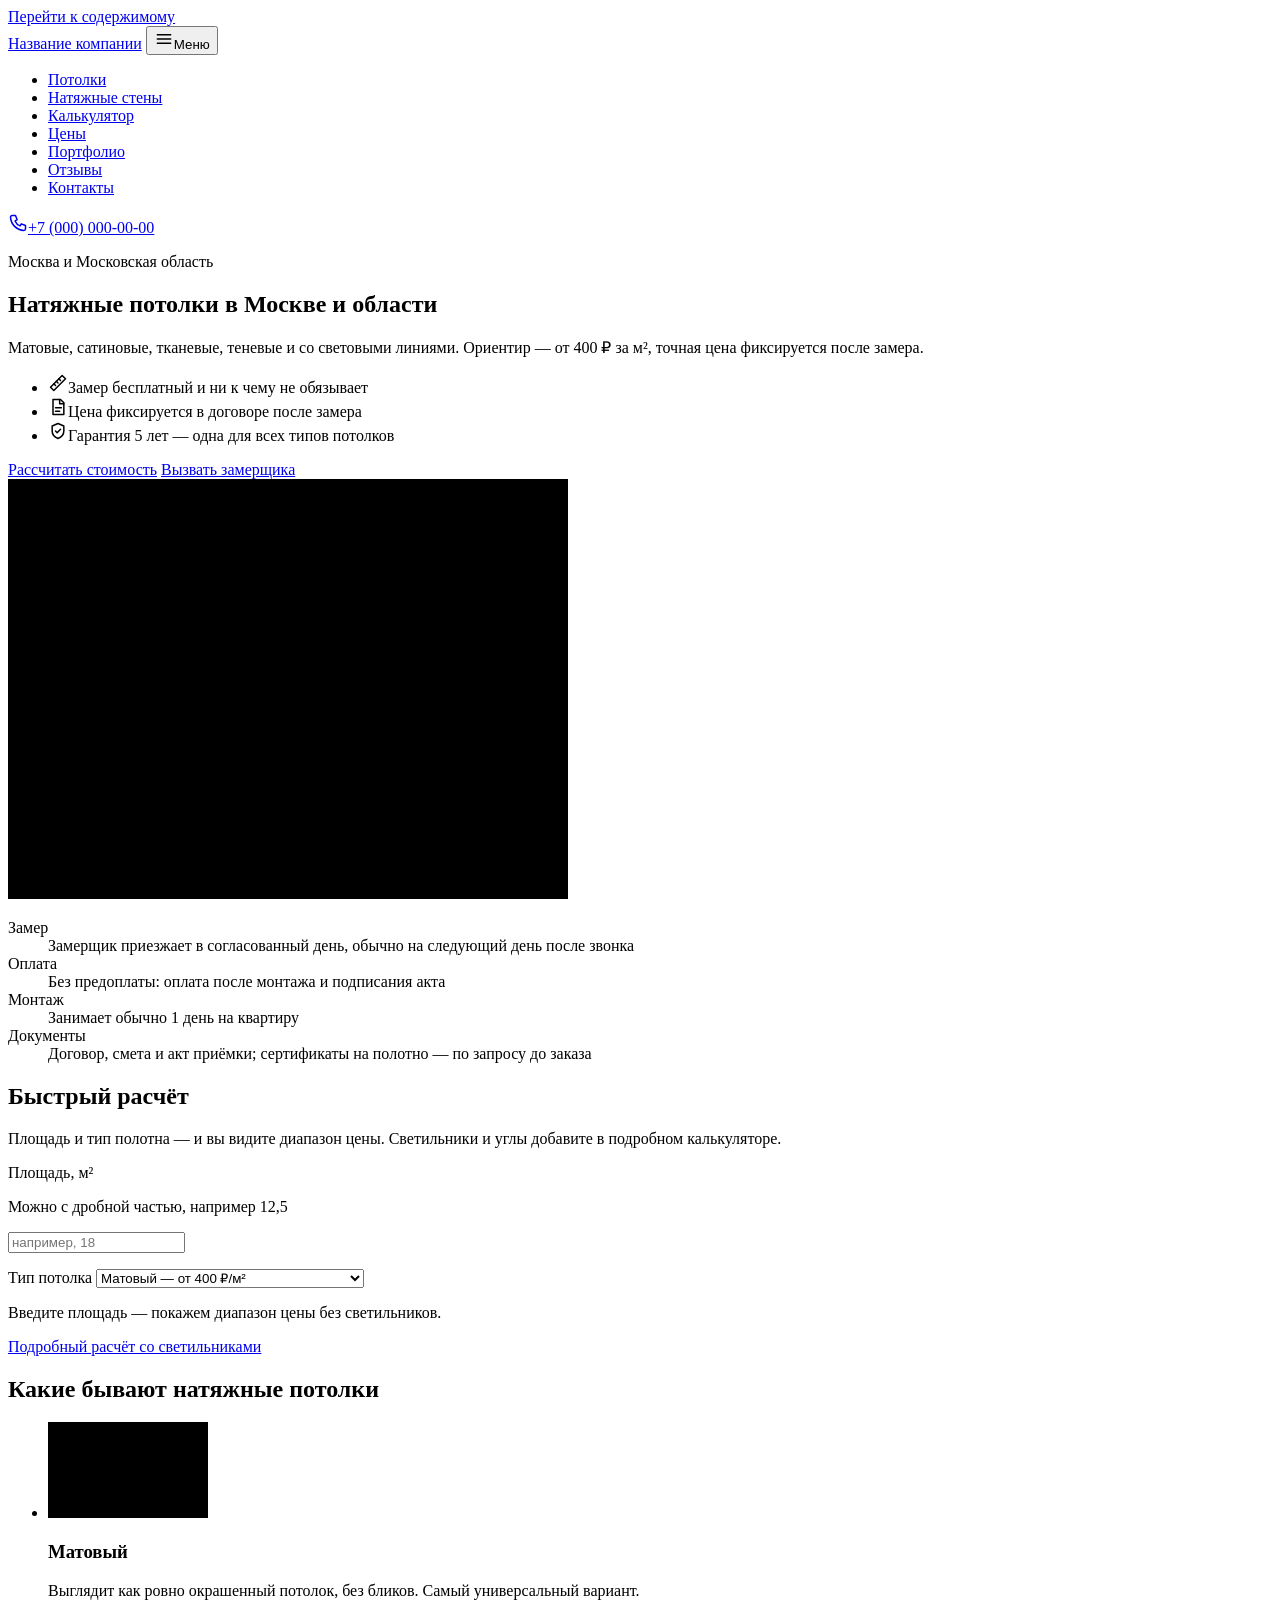
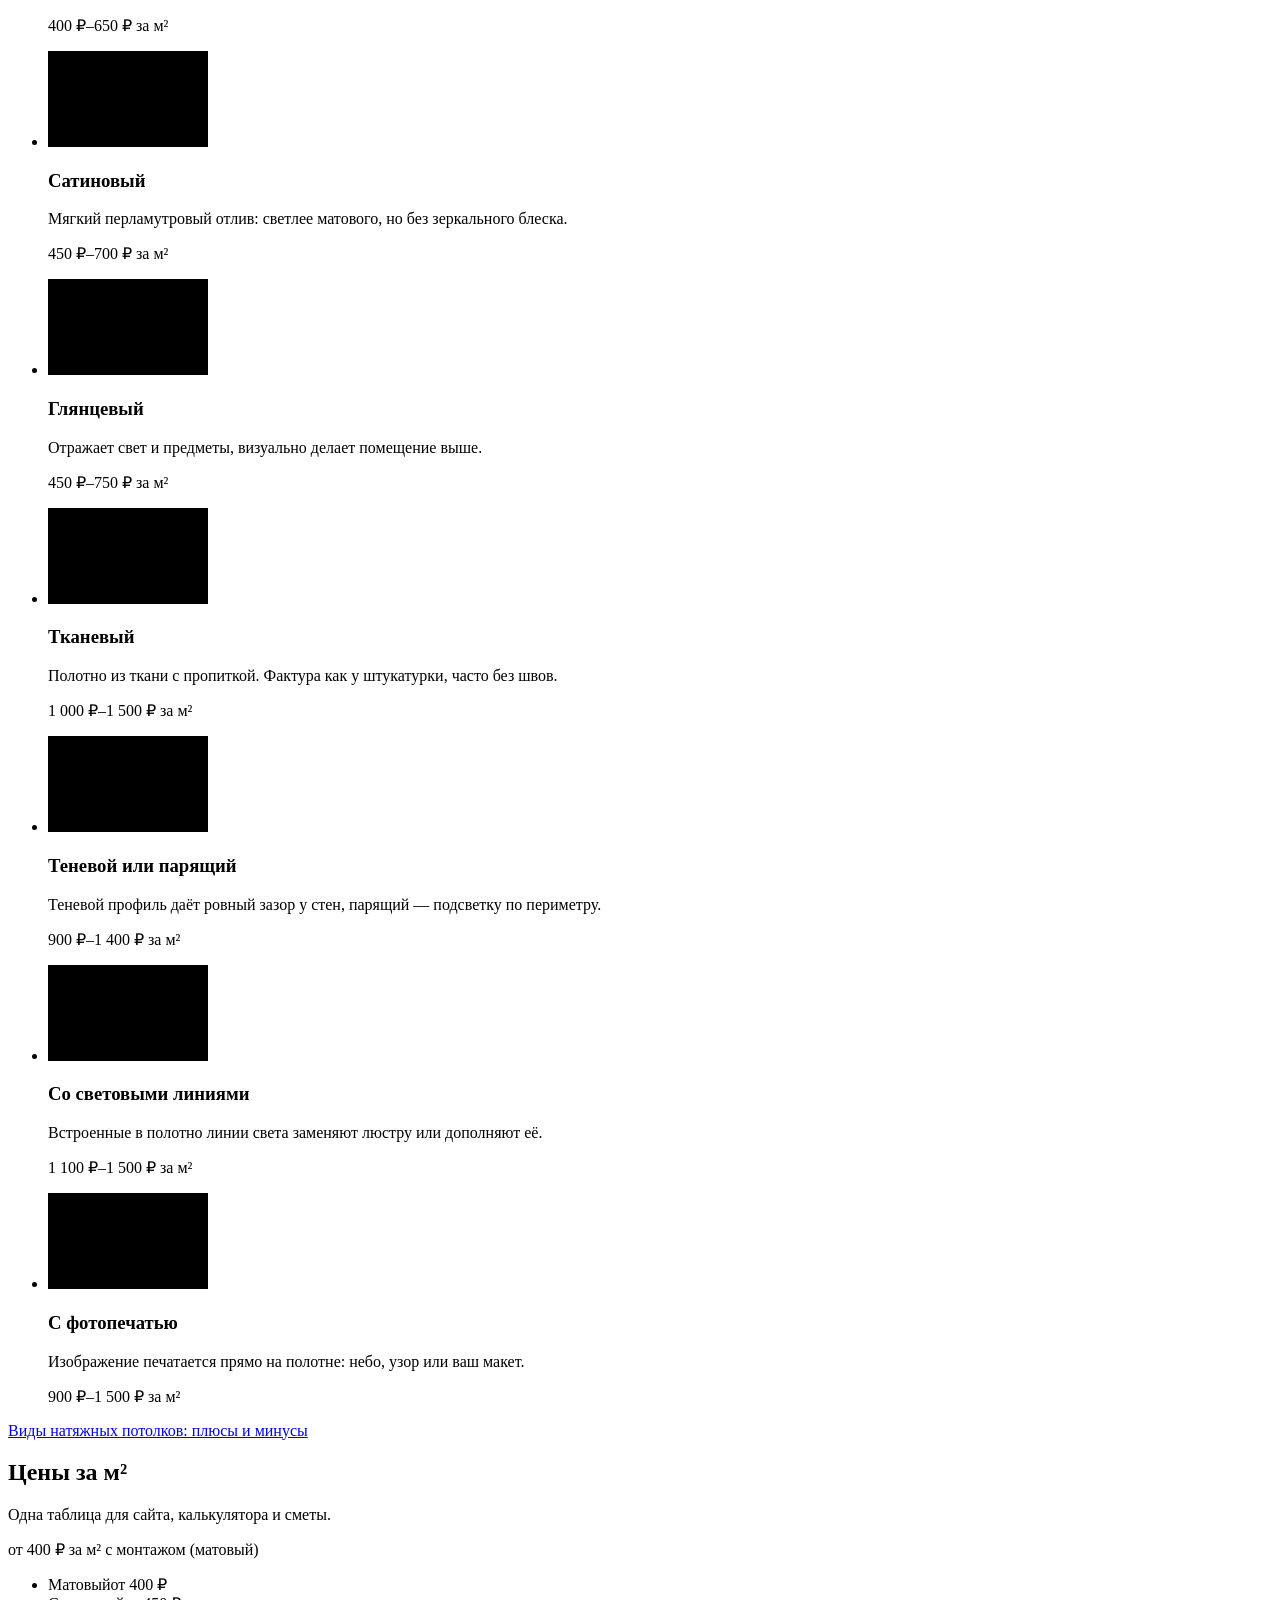
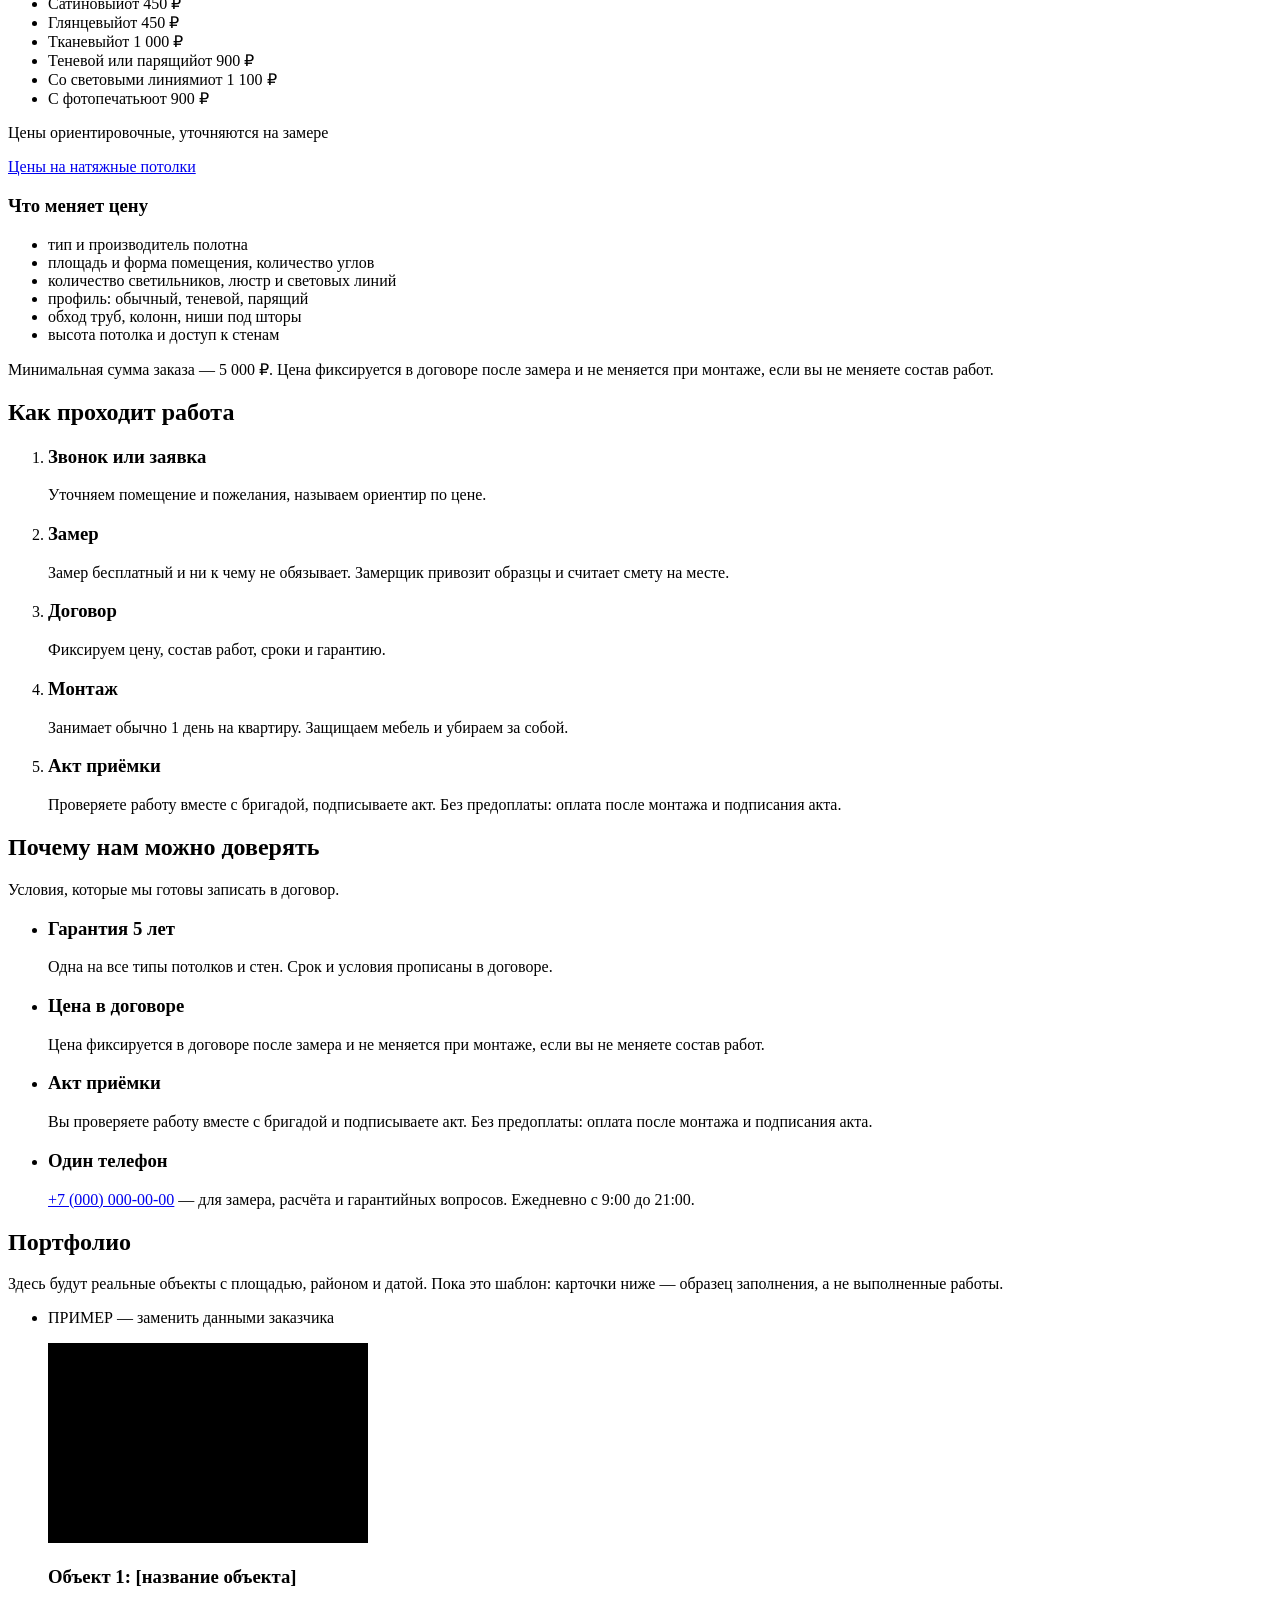
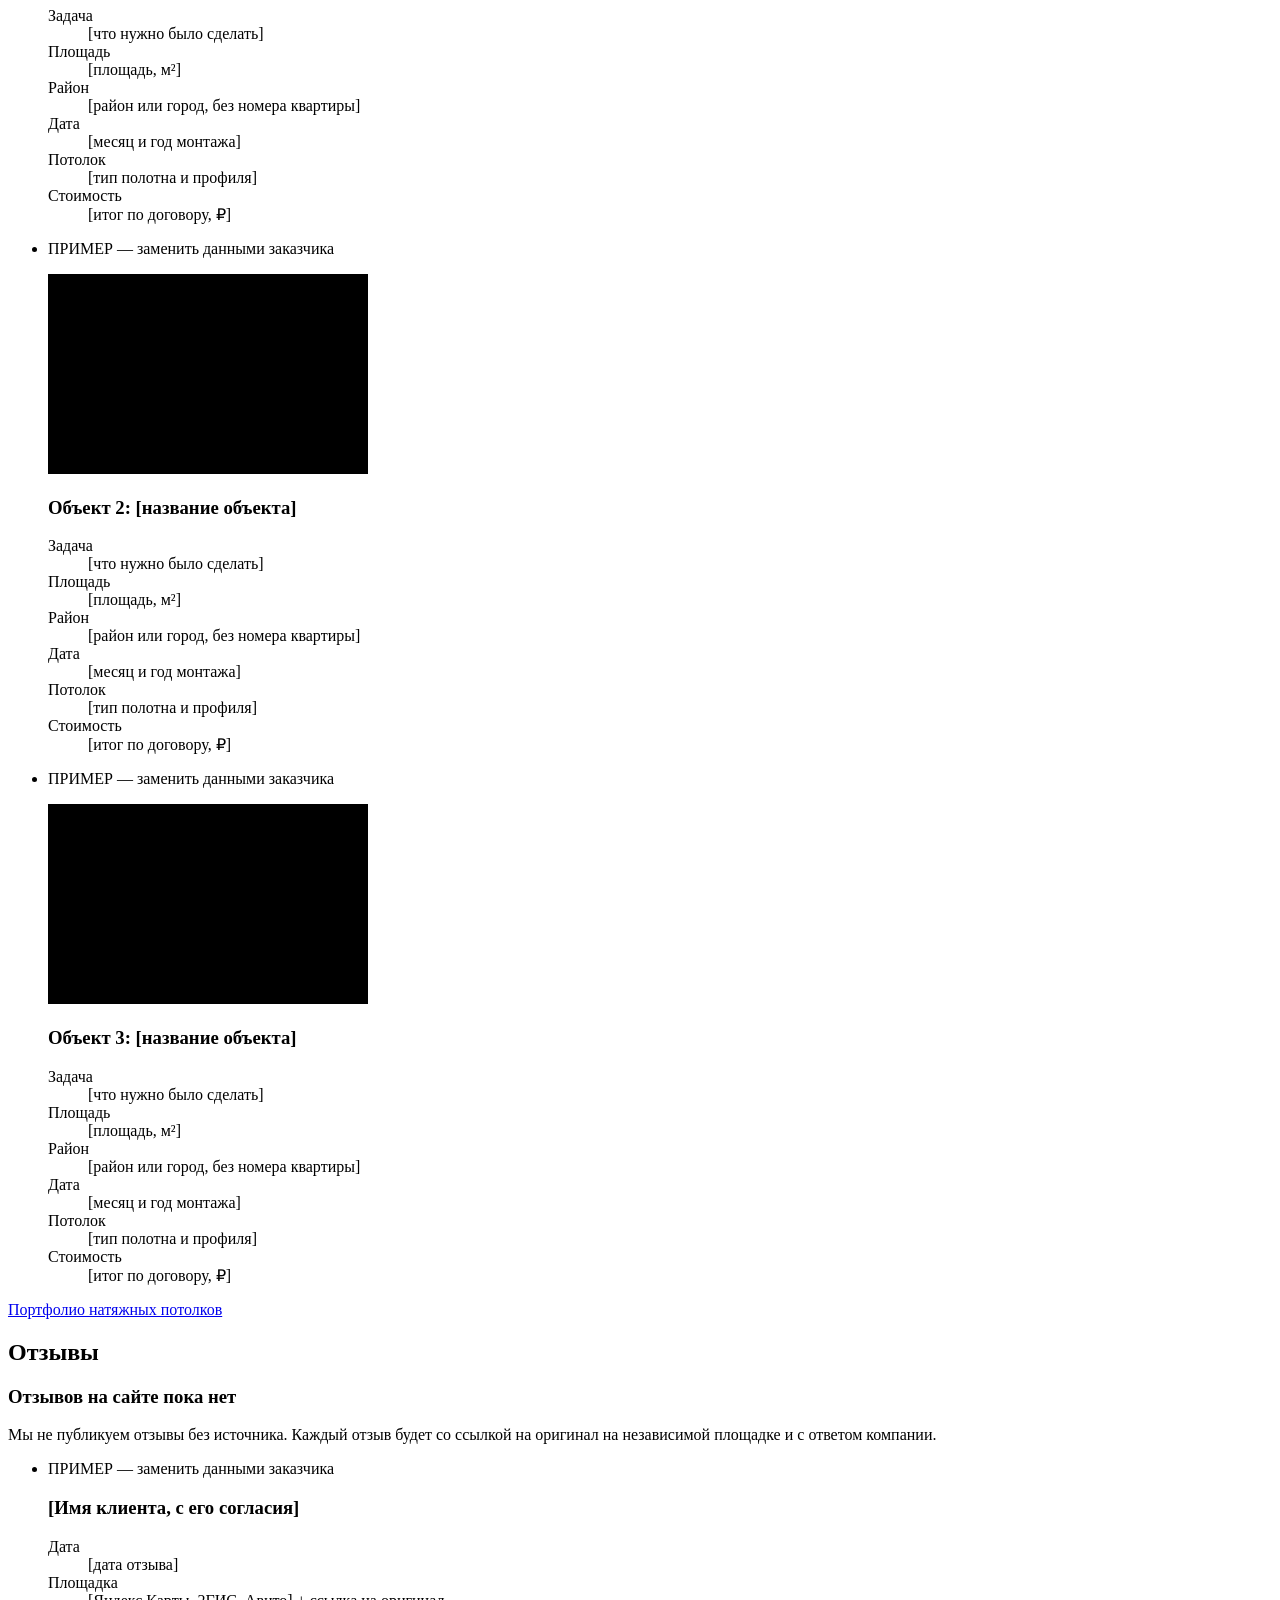
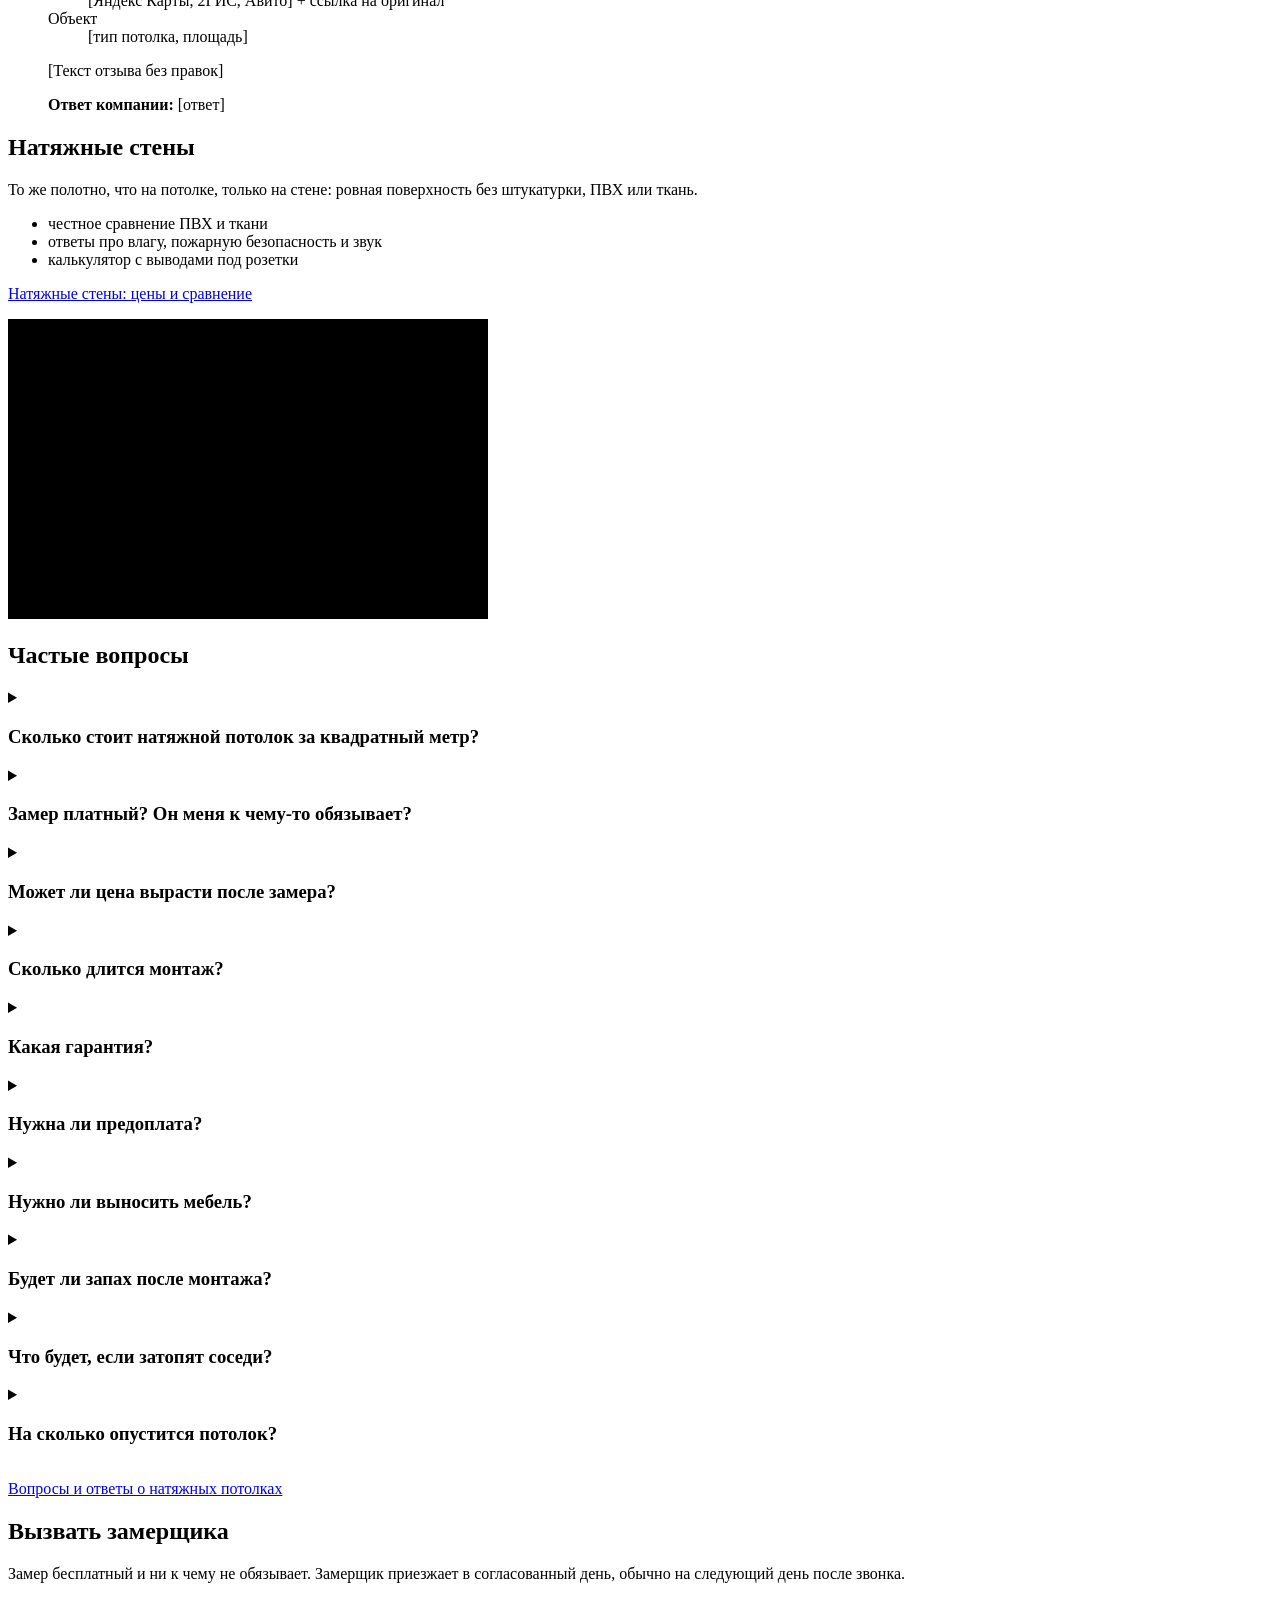
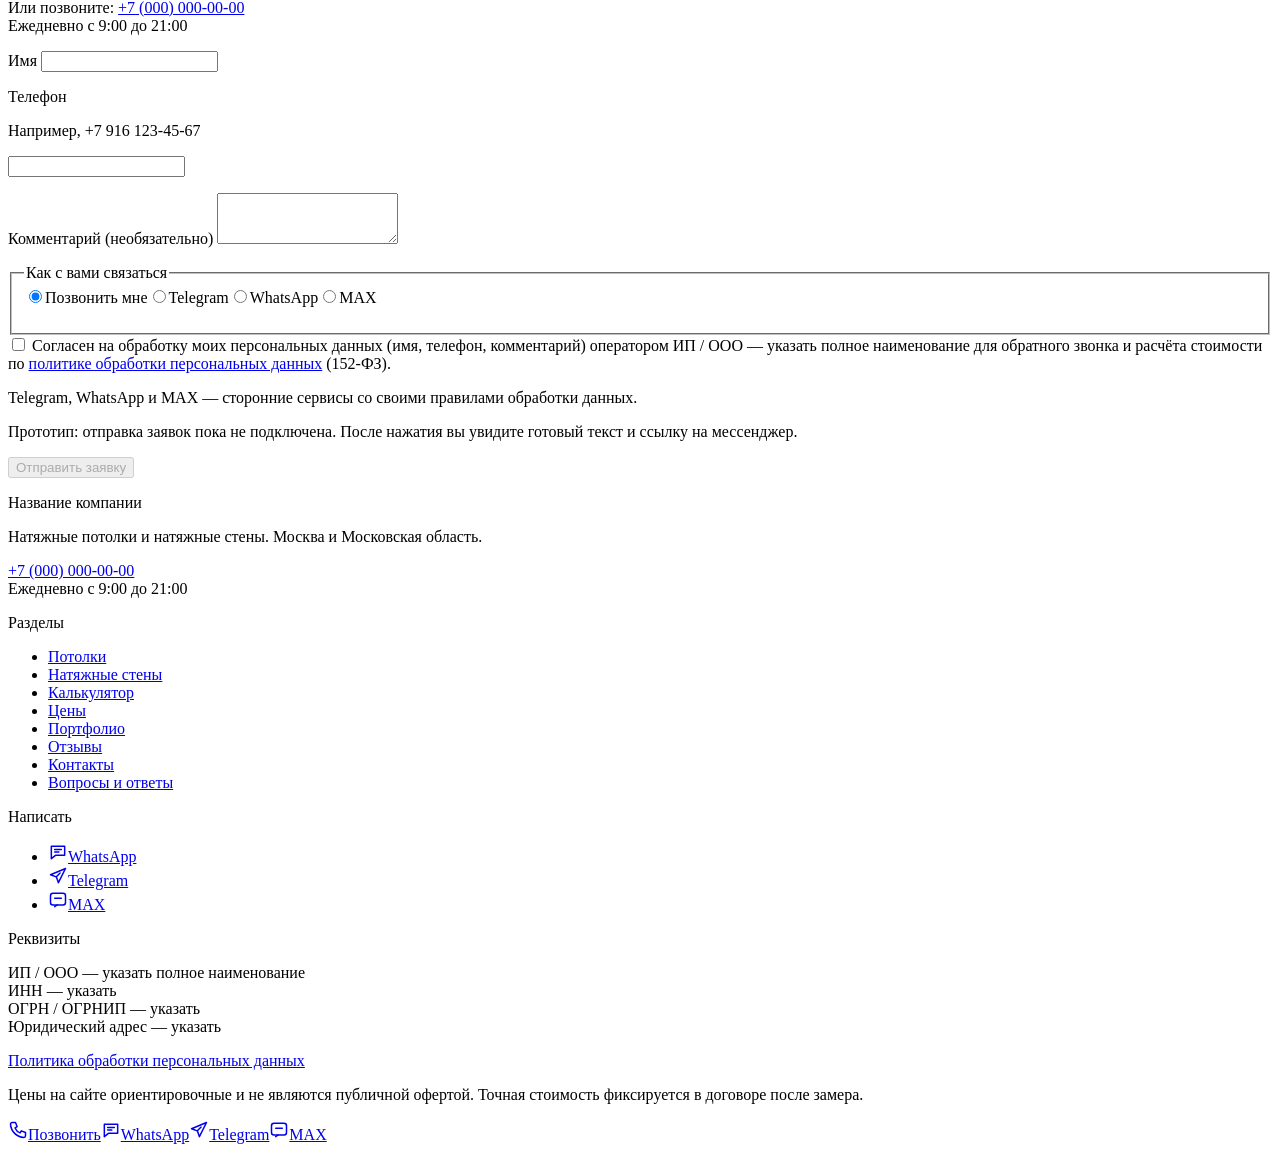
==== index.html @ 43602842 "deploy: prototype demo build (placeholders only, noindex)" ====
<!doctype html>
<html lang="ru">
<head>
<meta charset="utf-8">
<meta name="viewport" content="width=device-width, initial-scale=1">
<title>Натяжные потолки в Москве — цена за м² с установкой</title>
<meta name="description" content="Натяжные потолки с установкой в Москве и области: от 400 ₽ за м², гарантия 5 лет, цена фиксируется в договоре. Онлайн-калькулятор.">
<meta name="referrer" content="strict-origin-when-cross-origin">
<meta name="robots" content="noindex, nofollow">
<link rel="canonical" href="https://example.com/">
<meta property="og:type" content="website">
<meta property="og:locale" content="ru_RU">
<meta property="og:site_name" content="Название компании">
<meta property="og:title" content="Натяжные потолки в Москве — цена за м² с установкой">
<meta property="og:description" content="Натяжные потолки с установкой в Москве и области: от 400 ₽ за м², гарантия 5 лет, цена фиксируется в договоре. Онлайн-калькулятор.">
<meta property="og:url" content="https://example.com/">
<meta property="og:image" content="https://example.com/img/og-default.svg">
<meta property="og:image:width" content="1200">
<meta property="og:image:height" content="630">
<meta property="og:image:alt" content="Натяжные потолки: схема комнаты со световыми линиями">
<meta name="twitter:card" content="summary_large_image">
<meta name="theme-color" content="#F5F4F0" media="(prefers-color-scheme: light)">
<meta name="theme-color" content="#121416" media="(prefers-color-scheme: dark)">
<link rel="icon" href="/stretch-ceilings-demo/favicon.ico" sizes="32x32">
<link rel="icon" href="/stretch-ceilings-demo/favicon.svg" type="image/svg+xml">
<link rel="stylesheet" href="/stretch-ceilings-demo/css/styles.css">
<script src="/stretch-ceilings-demo/js/js-flag.js"></script>
<script type="module" src="/stretch-ceilings-demo/js/main.js"></script>
<script type="module" src="/stretch-ceilings-demo/js/calculator-ui.js"></script>
<script type="module" src="/stretch-ceilings-demo/js/lead-form.js"></script>

</head>
<body>
<a class="skip-link" href="#main">Перейти к содержимому</a>
<header class="site-header">
<div class="container header-row">
  <a class="logo" href="/stretch-ceilings-demo/"><span class="logo-mark" aria-hidden="true"></span><span>Название компании</span></a>
  <button class="menu-toggle" type="button" aria-expanded="false" aria-controls="site-nav"><svg class="icon" width="20" height="20" viewBox="0 0 24 24" fill="none" stroke="currentColor" stroke-width="1.8" stroke-linecap="round" stroke-linejoin="round" aria-hidden="true" focusable="false"><path d="M4 7h16M4 12h16M4 17h16"/></svg><span>Меню</span></button>
  <nav class="site-nav" id="site-nav" aria-label="Основное меню">
    <ul><li><a href="/stretch-ceilings-demo/potolki/">Потолки</a></li><li><a href="/stretch-ceilings-demo/steny/">Натяжные стены</a></li><li><a href="/stretch-ceilings-demo/kalkulyator/">Калькулятор</a></li><li><a href="/stretch-ceilings-demo/ceny/">Цены</a></li><li><a href="/stretch-ceilings-demo/portfolio/">Портфолио</a></li><li><a href="/stretch-ceilings-demo/otzyvy/">Отзывы</a></li><li><a href="/stretch-ceilings-demo/kontakty/">Контакты</a></li></ul>
  </nav>
  <a class="header-phone" href="tel:+70000000000"><svg class="icon" width="20" height="20" viewBox="0 0 24 24" fill="none" stroke="currentColor" stroke-width="1.8" stroke-linecap="round" stroke-linejoin="round" aria-hidden="true" focusable="false"><path d="M5 3h4l2 5-2.5 1.5a11 11 0 0 0 6 6L16 13l5 2v4a2 2 0 0 1-2 2A17 17 0 0 1 3 5a2 2 0 0 1 2-2z"/></svg><span>+7 (000) 000-00-00</span></a>
</div>
</header>
<main id="main" tabindex="-1">

<section class="hero" aria-labelledby="hero-title">
<div class="container hero-grid">
  <div class="hero-copy">
    <p class="eyebrow">Москва и Московская область</p>
    <h1 id="hero-title">Натяжные потолки в Москве и области</h1>
    <p class="hero-lead">Матовые, сатиновые, тканевые, теневые и со световыми линиями. Ориентир — от 400 ₽ за м², точная цена фиксируется после замера.</p>
    <ul class="promises"><li><svg class="icon" width="20" height="20" viewBox="0 0 24 24" fill="none" stroke="currentColor" stroke-width="1.8" stroke-linecap="round" stroke-linejoin="round" aria-hidden="true" focusable="false"><path d="M3 17 17 3l4 4L7 21z"/><path d="m7 13 2 2M10 10l2 2M13 7l2 2"/></svg><span>Замер бесплатный и ни к чему не обязывает</span></li><li><svg class="icon" width="20" height="20" viewBox="0 0 24 24" fill="none" stroke="currentColor" stroke-width="1.8" stroke-linecap="round" stroke-linejoin="round" aria-hidden="true" focusable="false"><path d="M6 3h9l4 4v14H6z"/><path d="M14 3v5h5M9 13h7M9 17h5"/></svg><span>Цена фиксируется в договоре после замера</span></li><li><svg class="icon" width="20" height="20" viewBox="0 0 24 24" fill="none" stroke="currentColor" stroke-width="1.8" stroke-linecap="round" stroke-linejoin="round" aria-hidden="true" focusable="false"><path d="M12 3 5 6v6c0 4.5 3 7.5 7 9 4-1.5 7-4.5 7-9V6z"/><path d="m9 12 2 2 4-4"/></svg><span>Гарантия 5 лет — одна для всех типов потолков</span></li></ul>
    <div class="hero-actions">
      <a class="btn btn-primary" href="/stretch-ceilings-demo/kalkulyator/">Рассчитать стоимость</a>
      <a class="btn btn-secondary" href="#zayavka">Вызвать замерщика</a>
    </div>
  </div>
  <div class="hero-art"><svg class="hero-visual" width="560" height="420" viewBox="0 0 560 420" role="img" aria-label="Схема комнаты с натяжным потолком, световыми линиями и теневым зазором у стен">
<defs>
  <linearGradient id="hv-ceiling" x1="0" y1="0" x2="0" y2="1"><stop offset="0" class="st-ceiling-a"/><stop offset="1" class="st-ceiling-b"/></linearGradient>
  <linearGradient id="hv-wall" x1="0" y1="0" x2="0" y2="1"><stop offset="0" class="st-wall-a"/><stop offset="1" class="st-wall-b"/></linearGradient>
  <radialGradient id="hv-pool" cx=".5" cy="0" r="1"><stop offset="0" class="st-glow-55"/><stop offset="1" class="st-glow-0"/></radialGradient>
  <filter id="hv-blur" x="-20%" y="-200%" width="140%" height="500%"><feGaussianBlur stdDeviation="5"/></filter>
</defs>
<rect width="560" height="420" class="f-wall-b"/>
<polygon points="0,0 120,120 120,330 0,420" fill="url(#hv-wall)" opacity=".85"/>
<polygon points="560,0 440,120 440,330 560,420" fill="url(#hv-wall)" opacity=".85"/>
<rect x="120" y="120" width="320" height="210" fill="url(#hv-wall)"/>
<polygon points="0,420 120,330 440,330 560,420" class="f-floor"/>
<polygon points="0,0 560,0 440,120 120,120" fill="url(#hv-ceiling)"/>
<polygon points="120,120 440,120 440,330 120,330" fill="url(#hv-pool)"/>
<polyline points="0,6 114,123 446,123 560,6" fill="none" class="s-gap" stroke-width="3"/>
<g class="hv-lines">
  <line x1="64" y1="34" x2="496" y2="34" class="s-glow" stroke-width="14" filter="url(#hv-blur)"/>
  <line x1="64" y1="34" x2="496" y2="34" class="s-line" stroke-width="3.5" stroke-linecap="round"/>
  <line x1="98" y1="72" x2="462" y2="72" class="s-glow" stroke-width="12" filter="url(#hv-blur)"/>
  <line x1="98" y1="72" x2="462" y2="72" class="s-line" stroke-width="3" stroke-linecap="round"/>
</g>
<g class="f-line">
  <ellipse cx="200" cy="100" rx="6" ry="2.2"/><ellipse cx="280" cy="100" rx="6" ry="2.2"/><ellipse cx="360" cy="100" rx="6" ry="2.2"/>
</g>
<line x1="120" y1="330" x2="440" y2="330" class="s-gap" stroke-width="1" opacity=".4"/>
</svg></div>
</div>
</section>
<section class="trust" aria-label="Условия работы"><div class="container"><dl class="trust-list"><div><dt>Замер</dt><dd>Замерщик приезжает в согласованный день, обычно на следующий день после звонка</dd></div><div><dt>Оплата</dt><dd>Без предоплаты: оплата после монтажа и подписания акта</dd></div><div><dt>Монтаж</dt><dd>Занимает обычно 1 день на квартиру</dd></div><div><dt>Документы</dt><dd>Договор, смета и акт приёмки; сертификаты на полотно — по запросу до заказа</dd></div></dl></div></section>
<section class="section" aria-labelledby="teaser-title">
<div class="container split">
  <div><div class="section-head"><span class="light-line" aria-hidden="true"></span><h2 id="teaser-title">Быстрый расчёт</h2><p class="section-lead">Площадь и тип полотна — и вы видите диапазон цены. Светильники и углы добавите в подробном калькуляторе.</p></div></div>
  <form class="calc calc-teaser" id="calc-teaser" data-calc="teaser" novalidate aria-label="Быстрый расчёт потолка">
<div class="calc-inputs">
<div class="field" data-field="area"><label for="ct-area">Площадь, м²</label><p class="hint" id="ct-area-hint">Можно с дробной частью, например 12,5</p>
<input id="ct-area" name="area" aria-describedby="ct-area-hint ct-area-error" type="text" inputmode="decimal" autocomplete="off" required placeholder="например, 18">
<p class="field-error" id="ct-area-error" data-error-for="ct-area"></p></div>
<div class="field" data-field="typeId"><label for="ct-type">Тип потолка</label>
<select id="ct-type" name="typeId" aria-describedby="ct-type-error"><option value="matte" selected>Матовый — от 400 ₽/м²</option><option value="satin">Сатиновый — от 450 ₽/м²</option><option value="glossy">Глянцевый — от 450 ₽/м²</option><option value="fabric">Тканевый — от 1 000 ₽/м²</option><option value="shadow">Теневой или парящий — от 900 ₽/м²</option><option value="light-lines">Со световыми линиями — от 1 100 ₽/м²</option><option value="photo">С фотопечатью — от 900 ₽/м²</option></select>
<p class="field-error" id="ct-type-error" data-error-for="ct-type"></p></div>
</div>
<div class="calc-result" id="ct-result">
<p class="calc-empty">Введите площадь — покажем диапазон цены без светильников.</p></div>

<p class="visually-hidden" role="status" aria-atomic="true" data-calc-status></p>
<p><a class="btn btn-secondary" href="/stretch-ceilings-demo/kalkulyator/" data-teaser-link>Подробный расчёт со светильниками</a></p>
</form>
</div>
</section>
<section class="section section-alt" aria-labelledby="types-title">
<div class="container"><div class="section-head"><span class="light-line" aria-hidden="true"></span><h2 id="types-title">Какие бывают натяжные потолки</h2></div><ul class="type-grid"><li class="type-card"><svg class="swatch" width="160" height="96" viewBox="0 0 160 96" aria-hidden="true" focusable="false"><rect width="160" height="96" class="f-sw-base"/></svg>
<h3>Матовый</h3><p>Выглядит как ровно окрашенный потолок, без бликов. Самый универсальный вариант.</p>
<p class="type-price">400 ₽–650 ₽ за м²</p></li><li class="type-card"><svg class="swatch" width="160" height="96" viewBox="0 0 160 96" aria-hidden="true" focusable="false"><defs><linearGradient id="sw-satin" x1="0" y1="0" x2="1" y2="1"><stop offset="0" class="st-sw-base"/><stop offset=".55" class="st-sw-sheen"/><stop offset="1" class="st-sw-base"/></linearGradient></defs><rect width="160" height="96" fill="url(#sw-satin)"/></svg>
<h3>Сатиновый</h3><p>Мягкий перламутровый отлив: светлее матового, но без зеркального блеска.</p>
<p class="type-price">450 ₽–700 ₽ за м²</p></li><li class="type-card"><svg class="swatch" width="160" height="96" viewBox="0 0 160 96" aria-hidden="true" focusable="false"><rect width="160" height="96" class="f-sw-deep"/><polygon points="22,0 62,0 30,96 -10,96" class="f-sw-sheen" opacity=".55"/><polygon points="74,0 88,0 56,96 42,96" class="f-sw-sheen" opacity=".35"/></svg>
<h3>Глянцевый</h3><p>Отражает свет и предметы, визуально делает помещение выше.</p>
<p class="type-price">450 ₽–750 ₽ за м²</p></li><li class="type-card"><svg class="swatch" width="160" height="96" viewBox="0 0 160 96" aria-hidden="true" focusable="false"><defs><pattern id="sw-weave" width="6" height="6" patternUnits="userSpaceOnUse"><rect width="6" height="6" class="f-sw-base"/><path d="M0 3h6M3 0v6" class="s-sw-line" stroke-width=".6" opacity=".5"/></pattern></defs><rect width="160" height="96" fill="url(#sw-weave)"/></svg>
<h3>Тканевый</h3><p>Полотно из ткани с пропиткой. Фактура как у штукатурки, часто без швов.</p>
<p class="type-price">1 000 ₽–1 500 ₽ за м²</p></li><li class="type-card"><svg class="swatch" width="160" height="96" viewBox="0 0 160 96" aria-hidden="true" focusable="false"><rect width="160" height="96" class="f-sw-base"/><rect x="12" y="12" width="136" height="72" fill="none" class="s-gap" stroke-width="4"/><rect x="16" y="16" width="128" height="64" fill="none" class="s-glow" stroke-width="2" opacity=".9"/></svg>
<h3>Теневой или парящий</h3><p>Теневой профиль даёт ровный зазор у стен, парящий — подсветку по периметру.</p>
<p class="type-price">900 ₽–1 400 ₽ за м²</p></li><li class="type-card"><svg class="swatch" width="160" height="96" viewBox="0 0 160 96" aria-hidden="true" focusable="false"><rect width="160" height="96" class="f-sw-base"/><path d="M20 30h120M20 66h120M80 30v36" class="s-glow" stroke-width="7" opacity=".45"/><path d="M20 30h120M20 66h120M80 30v36" class="s-line" stroke-width="2.4" stroke-linecap="round"/></svg>
<h3>Со световыми линиями</h3><p>Встроенные в полотно линии света заменяют люстру или дополняют её.</p>
<p class="type-price">1 100 ₽–1 500 ₽ за м²</p></li><li class="type-card"><svg class="swatch" width="160" height="96" viewBox="0 0 160 96" aria-hidden="true" focusable="false"><defs><linearGradient id="sw-sky" x1="0" y1="0" x2="0" y2="1"><stop offset="0" class="st-sky-a"/><stop offset="1" class="st-sky-b"/></linearGradient></defs><rect width="160" height="96" fill="url(#sw-sky)"/><ellipse cx="52" cy="58" rx="30" ry="9" class="f-cloud"/><ellipse cx="112" cy="34" rx="24" ry="7" class="f-cloud"/></svg>
<h3>С фотопечатью</h3><p>Изображение печатается прямо на полотне: небо, узор или ваш макет.</p>
<p class="type-price">900 ₽–1 500 ₽ за м²</p></li></ul>
<p><a class="link-arrow" href="/stretch-ceilings-demo/potolki/">Виды натяжных потолков: плюсы и минусы</a></p></div>
</section>
<section class="section" aria-labelledby="prices-title">
<div class="container split">
  <div><div class="section-head"><span class="light-line" aria-hidden="true"></span><h2 id="prices-title">Цены за м²</h2><p class="section-lead">Одна таблица для сайта, калькулятора и сметы.</p></div><div class="price-teaser">
<p class="price-from">от 400 ₽<span> за м² с монтажом (матовый)</span></p>
<ul class="price-from-list"><li><span>Матовый</span><span class="num">от 400 ₽</span></li><li><span>Сатиновый</span><span class="num">от 450 ₽</span></li><li><span>Глянцевый</span><span class="num">от 450 ₽</span></li><li><span>Тканевый</span><span class="num">от 1 000 ₽</span></li><li><span>Теневой или парящий</span><span class="num">от 900 ₽</span></li><li><span>Со световыми линиями</span><span class="num">от 1 100 ₽</span></li><li><span>С фотопечатью</span><span class="num">от 900 ₽</span></li></ul>
<p class="price-note">Цены ориентировочные, уточняются на замере</p>
<p><a class="link-arrow" href="/stretch-ceilings-demo/ceny/">Цены на натяжные потолки</a></p>
</div></div>
  <div class="factors"><h3>Что меняет цену</h3><ul class="check-list"><li>тип и производитель полотна</li><li>площадь и форма помещения, количество углов</li><li>количество светильников, люстр и световых линий</li><li>профиль: обычный, теневой, парящий</li><li>обход труб, колонн, ниши под шторы</li><li>высота потолка и доступ к стенам</li></ul>
<p>Минимальная сумма заказа — 5 000 ₽. Цена фиксируется в договоре после замера и не меняется при монтаже, если вы не меняете состав работ.</p></div>
</div>
</section>
<section class="section section-alt" aria-labelledby="process-title">
<div class="container"><div class="section-head"><span class="light-line" aria-hidden="true"></span><h2 id="process-title">Как проходит работа</h2></div><ol class="steps"><li><h3>Звонок или заявка</h3><p>Уточняем помещение и пожелания, называем ориентир по цене.</p></li><li><h3>Замер</h3><p>Замер бесплатный и ни к чему не обязывает. Замерщик привозит образцы и считает смету на месте.</p></li><li><h3>Договор</h3><p>Фиксируем цену, состав работ, сроки и гарантию.</p></li><li><h3>Монтаж</h3><p>Занимает обычно 1 день на квартиру. Защищаем мебель и убираем за собой.</p></li><li><h3>Акт приёмки</h3><p>Проверяете работу вместе с бригадой, подписываете акт. Без предоплаты: оплата после монтажа и подписания акта.</p></li></ol></div>
</section>
<section class="section" aria-labelledby="why-title">
<div class="container"><div class="section-head"><span class="light-line" aria-hidden="true"></span><h2 id="why-title">Почему нам можно доверять</h2><p class="section-lead">Условия, которые мы готовы записать в договор.</p></div><ul class="why-grid"><li><h3>Гарантия 5 лет</h3><p>Одна на все типы потолков и стен. Срок и условия прописаны в договоре.</p></li><li><h3>Цена в договоре</h3><p>Цена фиксируется в договоре после замера и не меняется при монтаже, если вы не меняете состав работ.</p></li><li><h3>Акт приёмки</h3><p>Вы проверяете работу вместе с бригадой и подписываете акт. Без предоплаты: оплата после монтажа и подписания акта.</p></li><li><h3>Один телефон</h3><p><a href="tel:+70000000000">+7 (000) 000-00-00</a> — для замера, расчёта и гарантийных вопросов. Ежедневно с 9:00 до 21:00.</p></li></ul></div>
</section>
<section class="section section-alt" aria-labelledby="portfolio-title">
<div class="container"><div class="section-head"><span class="light-line" aria-hidden="true"></span><h2 id="portfolio-title">Портфолио</h2></div><p class="empty-note">Здесь будут реальные объекты с площадью, районом и датой. Пока это шаблон: карточки ниже — образец заполнения, а не выполненные работы.</p>
<ul class="template-grid"><li class="template-card">
<p class="sample-mark">ПРИМЕР — заменить данными заказчика</p>
<svg class="photo-placeholder" width="320" height="200" viewBox="0 0 320 200" role="img" aria-label="Место для фото объекта 1">
<rect width="320" height="200" class="f-surface-2"/>
<path d="M40 150 110 90l50 40 40-30 80 50z" class="f-line-muted"/>
<circle cx="230" cy="60" r="16" class="f-line-muted"/>
<text x="160" y="185" text-anchor="middle" font-size="13" class="f-ink-2">Фото объекта</text>
</svg>
<h3>Объект 1: [название объекта]</h3>
<dl class="fields"><div><dt>Задача</dt><dd>[что нужно было сделать]</dd></div><div><dt>Площадь</dt><dd>[площадь, м²]</dd></div><div><dt>Район</dt><dd>[район или город, без номера квартиры]</dd></div><div><dt>Дата</dt><dd>[месяц и год монтажа]</dd></div><div><dt>Потолок</dt><dd>[тип полотна и профиля]</dd></div><div><dt>Стоимость</dt><dd>[итог по договору, ₽]</dd></div></dl></li><li class="template-card">
<p class="sample-mark">ПРИМЕР — заменить данными заказчика</p>
<svg class="photo-placeholder" width="320" height="200" viewBox="0 0 320 200" role="img" aria-label="Место для фото объекта 2">
<rect width="320" height="200" class="f-surface-2"/>
<path d="M40 150 110 90l50 40 40-30 80 50z" class="f-line-muted"/>
<circle cx="230" cy="60" r="16" class="f-line-muted"/>
<text x="160" y="185" text-anchor="middle" font-size="13" class="f-ink-2">Фото объекта</text>
</svg>
<h3>Объект 2: [название объекта]</h3>
<dl class="fields"><div><dt>Задача</dt><dd>[что нужно было сделать]</dd></div><div><dt>Площадь</dt><dd>[площадь, м²]</dd></div><div><dt>Район</dt><dd>[район или город, без номера квартиры]</dd></div><div><dt>Дата</dt><dd>[месяц и год монтажа]</dd></div><div><dt>Потолок</dt><dd>[тип полотна и профиля]</dd></div><div><dt>Стоимость</dt><dd>[итог по договору, ₽]</dd></div></dl></li><li class="template-card">
<p class="sample-mark">ПРИМЕР — заменить данными заказчика</p>
<svg class="photo-placeholder" width="320" height="200" viewBox="0 0 320 200" role="img" aria-label="Место для фото объекта 3">
<rect width="320" height="200" class="f-surface-2"/>
<path d="M40 150 110 90l50 40 40-30 80 50z" class="f-line-muted"/>
<circle cx="230" cy="60" r="16" class="f-line-muted"/>
<text x="160" y="185" text-anchor="middle" font-size="13" class="f-ink-2">Фото объекта</text>
</svg>
<h3>Объект 3: [название объекта]</h3>
<dl class="fields"><div><dt>Задача</dt><dd>[что нужно было сделать]</dd></div><div><dt>Площадь</dt><dd>[площадь, м²]</dd></div><div><dt>Район</dt><dd>[район или город, без номера квартиры]</dd></div><div><dt>Дата</dt><dd>[месяц и год монтажа]</dd></div><div><dt>Потолок</dt><dd>[тип полотна и профиля]</dd></div><div><dt>Стоимость</dt><dd>[итог по договору, ₽]</dd></div></dl></li></ul>
<p><a class="link-arrow" href="/stretch-ceilings-demo/portfolio/">Портфолио натяжных потолков</a></p></div>
</section>
<section class="section" aria-labelledby="reviews-title">
<div class="container"><div class="section-head"><span class="light-line" aria-hidden="true"></span><h2 id="reviews-title">Отзывы</h2></div><div class="empty-state">
<h3>Отзывов на сайте пока нет</h3>
<p>Мы не публикуем отзывы без источника. Каждый отзыв будет со ссылкой на оригинал на независимой площадке и с ответом компании.</p>
</div>
<ul class="template-grid"><li class="template-card">
<p class="sample-mark">ПРИМЕР — заменить данными заказчика</p>
<h3>[Имя клиента, с его согласия]</h3>
<dl class="fields">
<div><dt>Дата</dt><dd>[дата отзыва]</dd></div>
<div><dt>Площадка</dt><dd>[Яндекс Карты, 2ГИС, Авито] + ссылка на оригинал</dd></div>
<div><dt>Объект</dt><dd>[тип потолка, площадь]</dd></div>
</dl>
<p>[Текст отзыва без правок]</p>
<p class="reply"><strong>Ответ компании:</strong> [ответ]</p>
</li></ul></div>
</section>
<section class="section section-alt" aria-labelledby="walls-title">
<div class="container split">
  <div>
    <div class="section-head"><span class="light-line" aria-hidden="true"></span><h2 id="walls-title">Натяжные стены</h2><p class="section-lead">То же полотно, что на потолке, только на стене: ровная поверхность без штукатурки, ПВХ или ткань.</p></div>
    <ul class="check-list"><li>честное сравнение ПВХ и ткани</li><li>ответы про влагу, пожарную безопасность и звук</li><li>калькулятор с выводами под розетки</li></ul>
    <p><a class="btn btn-secondary" href="/stretch-ceilings-demo/steny/">Натяжные стены: цены и сравнение</a></p>
  </div>
  <div class="split-art"><svg class="wall-visual" width="480" height="300" viewBox="0 0 480 300" role="img" aria-label="Схема натяжной стены: каркас по периметру, полотно и заранее подготовленный вывод под розетку">
<rect width="480" height="300" class="f-surface-2"/>
<rect x="40" y="30" width="400" height="240" class="f-sw-base"/>
<rect x="40" y="30" width="400" height="240" fill="none" class="s-gap" stroke-width="6"/>
<rect x="46" y="36" width="388" height="228" fill="none" class="s-glow" stroke-width="2" opacity=".8"/>
<rect x="330" y="200" width="34" height="34" rx="4" fill="none" class="s-ink-2" stroke-width="2"/>
<circle cx="341" cy="217" r="2.5" class="f-ink-2"/><circle cx="353" cy="217" r="2.5" class="f-ink-2"/>
<path d="M90 80h160M90 110h120" class="s-line-muted" stroke-width="2"/>
</svg></div>
</div>
</section>
<section class="section" aria-labelledby="faq-title">
<div class="container narrow"><div class="section-head"><span class="light-line" aria-hidden="true"></span><h2 id="faq-title">Частые вопросы</h2></div><div class="faq"><details><summary><h3 class="faq-q">Сколько стоит натяжной потолок за квадратный метр?</h3></summary><p>Ориентир — от 400 ₽ до 1 500 ₽ за м² с монтажом, в зависимости от типа полотна и профиля. Цены ориентировочные, уточняются на замере. На итог влияют количество светильников, углов, обход труб и ниша под шторы.</p></details><details><summary><h3 class="faq-q">Замер платный? Он меня к чему-то обязывает?</h3></summary><p>Замер бесплатный и ни к чему не обязывает. Замерщик приезжает в согласованный день, обычно на следующий день после звонка. Замерщик привезёт образцы полотен и посчитает смету на месте.</p></details><details><summary><h3 class="faq-q">Может ли цена вырасти после замера?</h3></summary><p>Цена фиксируется в договоре после замера и не меняется при монтаже, если вы не меняете состав работ. Если вы решите добавить светильники или поменять полотно, мы пересчитаем смету и согласуем её с вами до начала работ.</p></details><details><summary><h3 class="faq-q">Сколько длится монтаж?</h3></summary><p>Монтаж занимает обычно 1 день на квартиру. Конструкции со световыми линиями, парящим профилем или несколькими уровнями могут потребовать больше времени — срок указывается в договоре.</p></details><details><summary><h3 class="faq-q">Какая гарантия?</h3></summary><p>Гарантия — 5 лет. Что именно она покрывает и как обратиться по гарантии, прописано в договоре. Срок одинаковый для всех типов потолков на сайте.</p></details><details><summary><h3 class="faq-q">Нужна ли предоплата?</h3></summary><p>Без предоплаты: оплата после монтажа и подписания акта. Условия оплаты фиксируются в договоре.</p></details><details><summary><h3 class="faq-q">Нужно ли выносить мебель?</h3></summary><p>Мебель выносить обычно не нужно. Достаточно освободить доступ к стенам по периметру и накрыть крупные предметы плёнкой — монтажники помогут подвинуть тяжёлую мебель.</p></details><details><summary><h3 class="faq-q">Будет ли запах после монтажа?</h3></summary><p>У ПВХ-полотна может быть лёгкий запах в первые дни, обычно он уходит после проветривания. Перед заказом можно запросить документы о соответствии полотна (сертификат или декларацию) — мы покажем их для выбранного материала.</p></details><details><summary><h3 class="faq-q">Что будет, если затопят соседи?</h3></summary><p>ПВХ-полотно какое-то время удерживает воду. Не прокалывайте его сами: вызовите специалиста, он сольёт воду через отверстие светильника и, если полотно не повреждено, вернёт ему форму. Тканевые полотна воду не держат.</p></details><details><summary><h3 class="faq-q">На сколько опустится потолок?</h3></summary><p>Обычно на несколько сантиметров от самой низкой точки базового потолка. Со встроенными светильниками — больше, в зависимости от их высоты. Точное значение замерщик назовёт после замера.</p></details></div>
<p><a class="link-arrow" href="/stretch-ceilings-demo/faq/">Вопросы и ответы о натяжных потолках</a></p></div>
</section>
<section class="section lead-section" id="zayavka" aria-labelledby="lead-title">
<div class="container lead-grid">
<div class="lead-intro">
  <span class="light-line" aria-hidden="true"></span>
  <h2 id="lead-title">Вызвать замерщика</h2>
  <p>Замер бесплатный и ни к чему не обязывает. Замерщик приезжает в согласованный день, обычно на следующий день после звонка.</p>
  <p>Или позвоните: <a href="tel:+70000000000">+7 (000) 000-00-00</a><br>Ежедневно с 9:00 до 21:00</p>
</div>
<form class="lead-form" data-lead-form novalidate>
<div class="field" data-field="name"><label for="lead-name">Имя</label>
<input id="lead-name" name="name" aria-describedby="lead-name-error" type="text" autocomplete="name" required maxlength="60">
<p class="field-error" id="lead-name-error" data-error-for="lead-name"></p></div>
<div class="field" data-field="phone"><label for="lead-phone">Телефон</label><p class="hint" id="lead-phone-hint">Например, +7 916 123-45-67</p>
<input id="lead-phone" name="phone" aria-describedby="lead-phone-hint lead-phone-error" type="tel" inputmode="tel" autocomplete="tel" required>
<p class="field-error" id="lead-phone-error" data-error-for="lead-phone"></p></div>
<div class="field" data-field="comment"><label for="lead-comment">Комментарий (необязательно)</label>
<textarea id="lead-comment" name="comment" rows="3" maxlength="1000" aria-describedby="lead-comment-error"></textarea><p class="field-error" id="lead-comment-error" data-error-for="lead-comment"></p></div>
<fieldset class="field" data-field="channel" aria-describedby="lead-channel-error"><legend>Как с вами связаться</legend><div class="choices"><label class="choice"><input type="radio" name="channel" value="call" checked><span>Позвонить мне</span></label><label class="choice"><input type="radio" name="channel" value="telegram"><span>Telegram</span></label><label class="choice"><input type="radio" name="channel" value="whatsapp"><span>WhatsApp</span></label><label class="choice"><input type="radio" name="channel" value="max"><span>MAX</span></label></div><p class="field-error" id="lead-channel-error" data-error-for="lead-channel"></p></fieldset>
<div class="field consent" data-field="consent">
  <input type="checkbox" id="lead-consent" name="consent" required aria-describedby="lead-consent-error">
  <label for="lead-consent">Согласен на обработку моих персональных данных (имя, телефон, комментарий) оператором ИП / ООО — указать полное наименование для обратного звонка и расчёта стоимости по <a href="/stretch-ceilings-demo/privacy/">политике обработки персональных данных</a> (152-ФЗ).</label>
  <p class="hint consent-note">Telegram, WhatsApp и MAX — сторонние сервисы со своими правилами обработки данных.</p>
  <p class="field-error" id="lead-consent-error" data-error-for="lead-consent"></p>
</div>
<p class="notice notice-proto">Прототип: отправка заявок пока не подключена. После нажатия вы увидите готовый текст и ссылку на мессенджер.</p>
<div class="error-summary" role="alert" data-error-summary></div>
<button class="btn btn-primary" type="submit" disabled data-lead-submit>Отправить заявку</button>
<noscript><p class="notice">Форма работает при включённом JavaScript. Позвоните: <a href="tel:+70000000000">+7 (000) 000-00-00</a>.</p></noscript>
<div class="lead-result"></div>
</form>
</div>
</section>
</main>
<footer class="site-footer">
<div class="container footer-grid">
  <div>
    <p class="footer-title">Название компании</p>
    <p>Натяжные потолки и натяжные стены. Москва и Московская область.</p>
    <p><a class="footer-phone" href="tel:+70000000000">+7 (000) 000-00-00</a><br>Ежедневно с 9:00 до 21:00</p>
  </div>
  <nav aria-label="Разделы сайта"><p class="footer-title">Разделы</p><ul><li><a href="/stretch-ceilings-demo/potolki/">Потолки</a></li><li><a href="/stretch-ceilings-demo/steny/">Натяжные стены</a></li><li><a href="/stretch-ceilings-demo/kalkulyator/">Калькулятор</a></li><li><a href="/stretch-ceilings-demo/ceny/">Цены</a></li><li><a href="/stretch-ceilings-demo/portfolio/">Портфолио</a></li><li><a href="/stretch-ceilings-demo/otzyvy/">Отзывы</a></li><li><a href="/stretch-ceilings-demo/kontakty/">Контакты</a></li><li><a href="/stretch-ceilings-demo/faq/">Вопросы и ответы</a></li></ul></nav>
  <div><p class="footer-title">Написать</p><ul class="footer-messengers"><li><a href="https://wa.me/70000000000" rel="noopener"><svg class="icon" width="20" height="20" viewBox="0 0 24 24" fill="none" stroke="currentColor" stroke-width="1.8" stroke-linecap="round" stroke-linejoin="round" aria-hidden="true" focusable="false"><path d="M4 5h16v11H9l-5 4z"/><path d="M8 9h8M8 12h5"/></svg><span>WhatsApp</span></a></li><li><a href="https://t.me/telegram_username" rel="noopener"><svg class="icon" width="20" height="20" viewBox="0 0 24 24" fill="none" stroke="currentColor" stroke-width="1.8" stroke-linecap="round" stroke-linejoin="round" aria-hidden="true" focusable="false"><path d="M21 3 3 10.5l7 2.5 2.5 7z"/><path d="m10 13 4.5-4.5"/></svg><span>Telegram</span></a></li><li><a href="https://max.ru/max_username" rel="noopener"><svg class="icon" width="20" height="20" viewBox="0 0 24 24" fill="none" stroke="currentColor" stroke-width="1.8" stroke-linecap="round" stroke-linejoin="round" aria-hidden="true" focusable="false"><rect x="3" y="4" width="18" height="14" rx="3"/><path d="M8 20l3-2"/><path d="M8 10h8"/></svg><span>MAX</span></a></li></ul></div>
  <div class="footer-legal">
    <p class="footer-title">Реквизиты</p>
    <p>ИП / ООО — указать полное наименование<br>ИНН — указать<br>ОГРН / ОГРНИП — указать<br>Юридический адрес — указать</p>
    <p><a href="/stretch-ceilings-demo/privacy/">Политика обработки персональных данных</a></p>
  </div>
</div>
<div class="container footer-note"><p>Цены на сайте ориентировочные и не являются публичной офертой. Точная стоимость фиксируется в договоре после замера.</p></div>
</footer>
<nav class="sticky-bar" aria-label="Быстрая связь">
<a class="sticky-call" href="tel:+70000000000"><svg class="icon" width="20" height="20" viewBox="0 0 24 24" fill="none" stroke="currentColor" stroke-width="1.8" stroke-linecap="round" stroke-linejoin="round" aria-hidden="true" focusable="false"><path d="M5 3h4l2 5-2.5 1.5a11 11 0 0 0 6 6L16 13l5 2v4a2 2 0 0 1-2 2A17 17 0 0 1 3 5a2 2 0 0 1 2-2z"/></svg><span>Позвонить</span></a><a href="https://wa.me/70000000000" rel="noopener"><svg class="icon" width="20" height="20" viewBox="0 0 24 24" fill="none" stroke="currentColor" stroke-width="1.8" stroke-linecap="round" stroke-linejoin="round" aria-hidden="true" focusable="false"><path d="M4 5h16v11H9l-5 4z"/><path d="M8 9h8M8 12h5"/></svg><span>WhatsApp</span></a><a href="https://t.me/telegram_username" rel="noopener"><svg class="icon" width="20" height="20" viewBox="0 0 24 24" fill="none" stroke="currentColor" stroke-width="1.8" stroke-linecap="round" stroke-linejoin="round" aria-hidden="true" focusable="false"><path d="M21 3 3 10.5l7 2.5 2.5 7z"/><path d="m10 13 4.5-4.5"/></svg><span>Telegram</span></a><a href="https://max.ru/max_username" rel="noopener"><svg class="icon" width="20" height="20" viewBox="0 0 24 24" fill="none" stroke="currentColor" stroke-width="1.8" stroke-linecap="round" stroke-linejoin="round" aria-hidden="true" focusable="false"><rect x="3" y="4" width="18" height="14" rx="3"/><path d="M8 20l3-2"/><path d="M8 10h8"/></svg><span>MAX</span></a>
</nav>
</body>
</html>
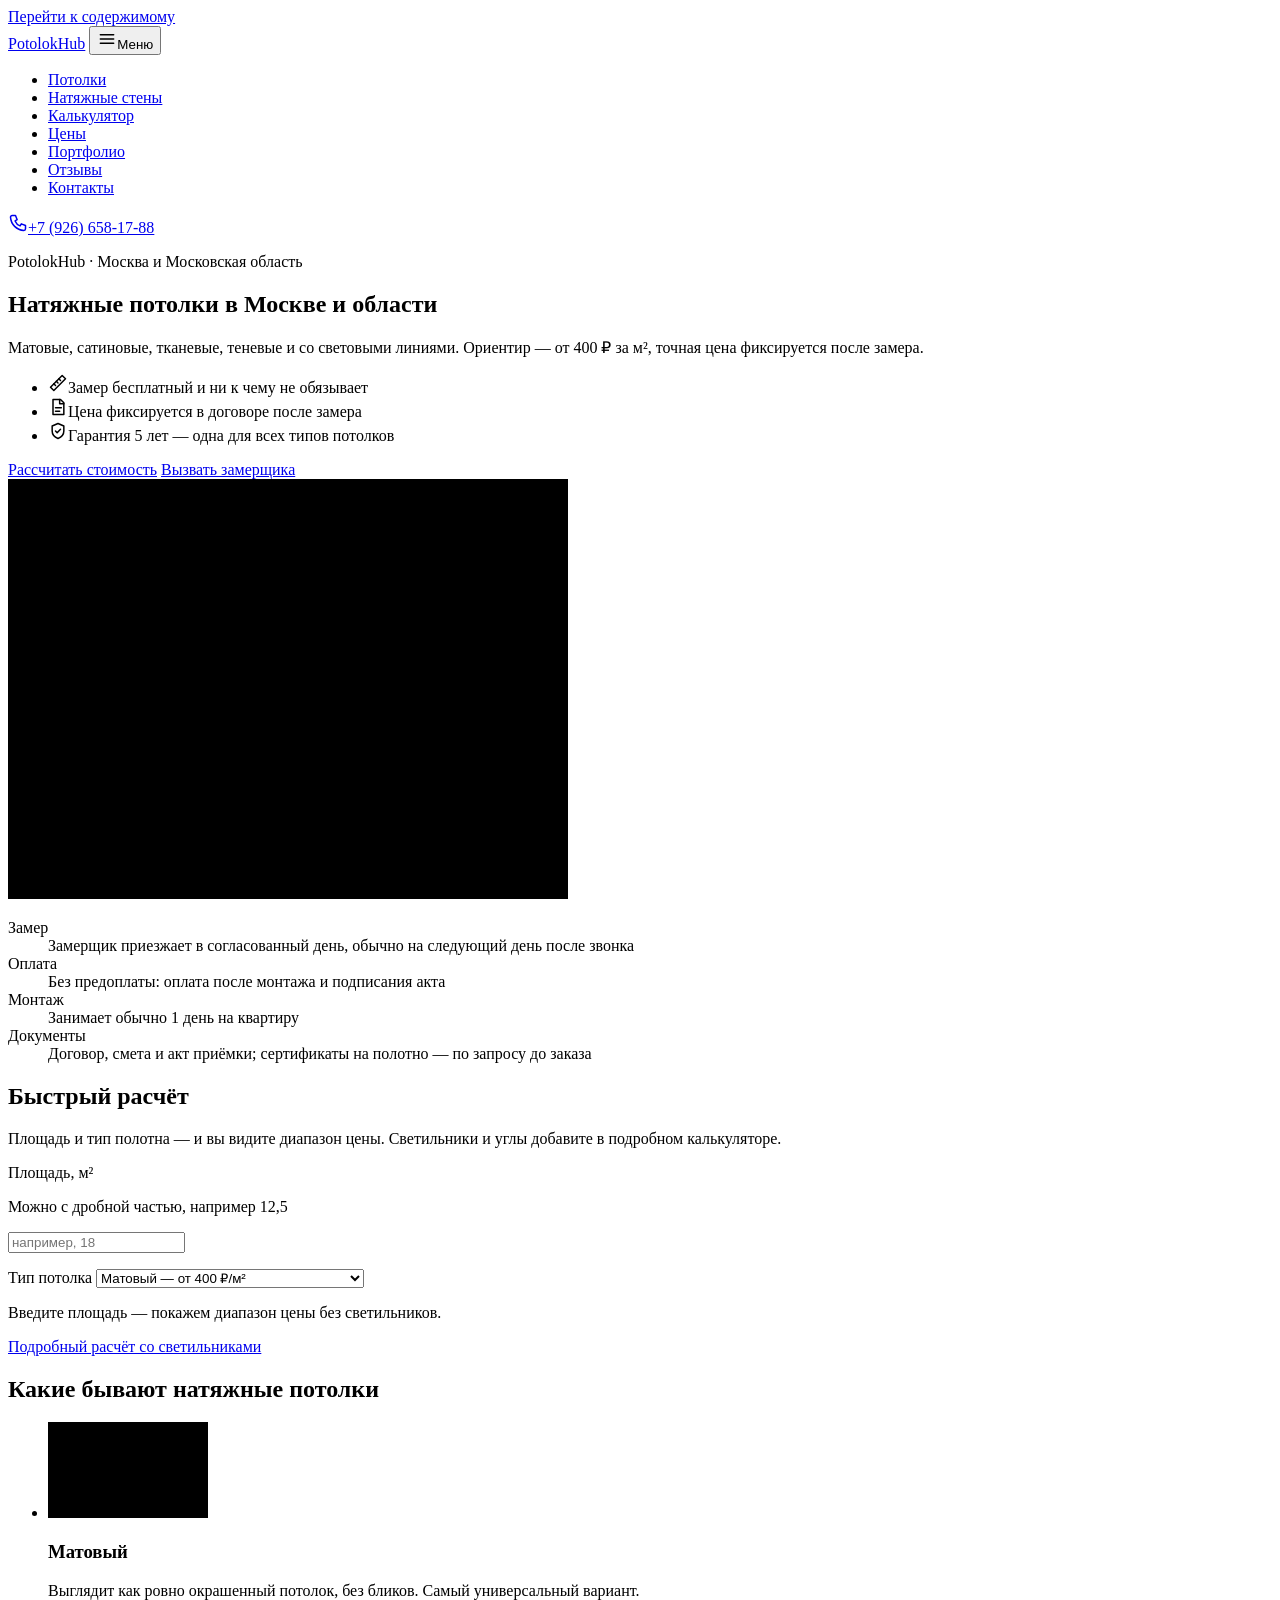
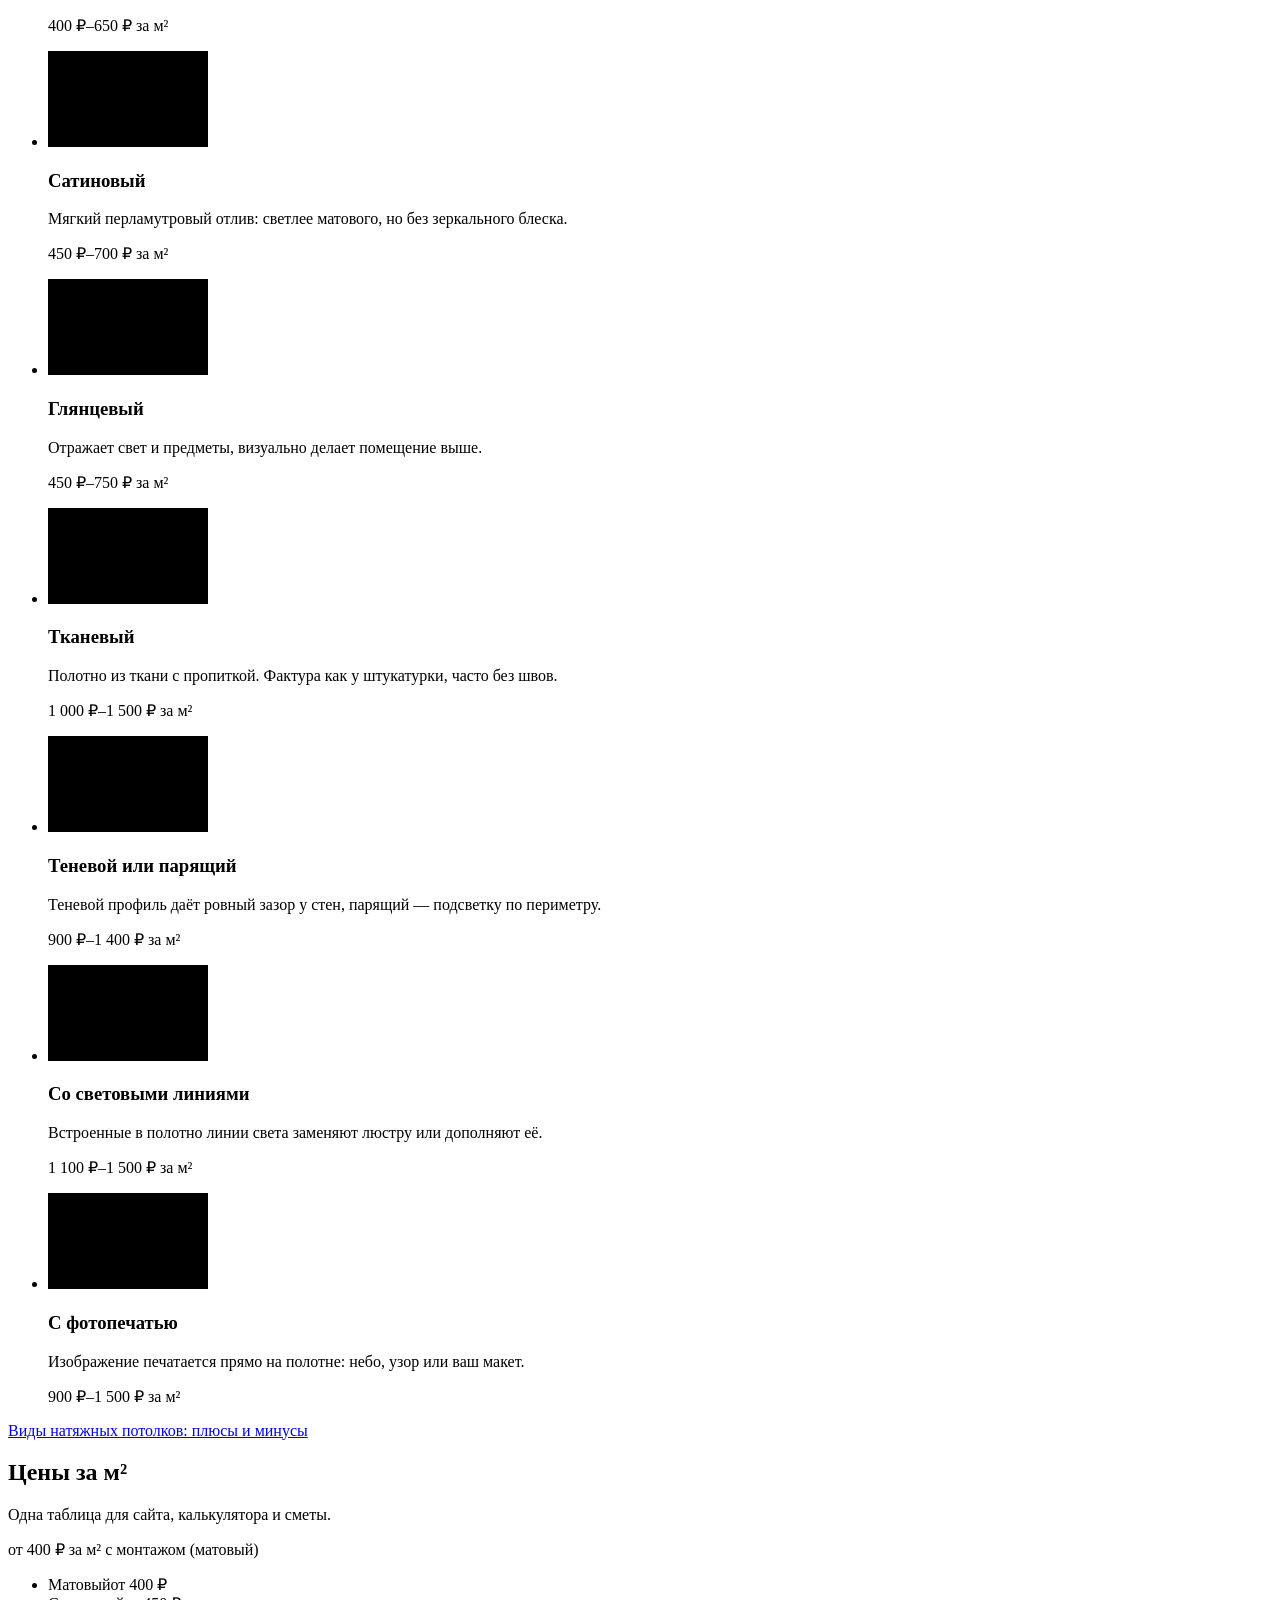
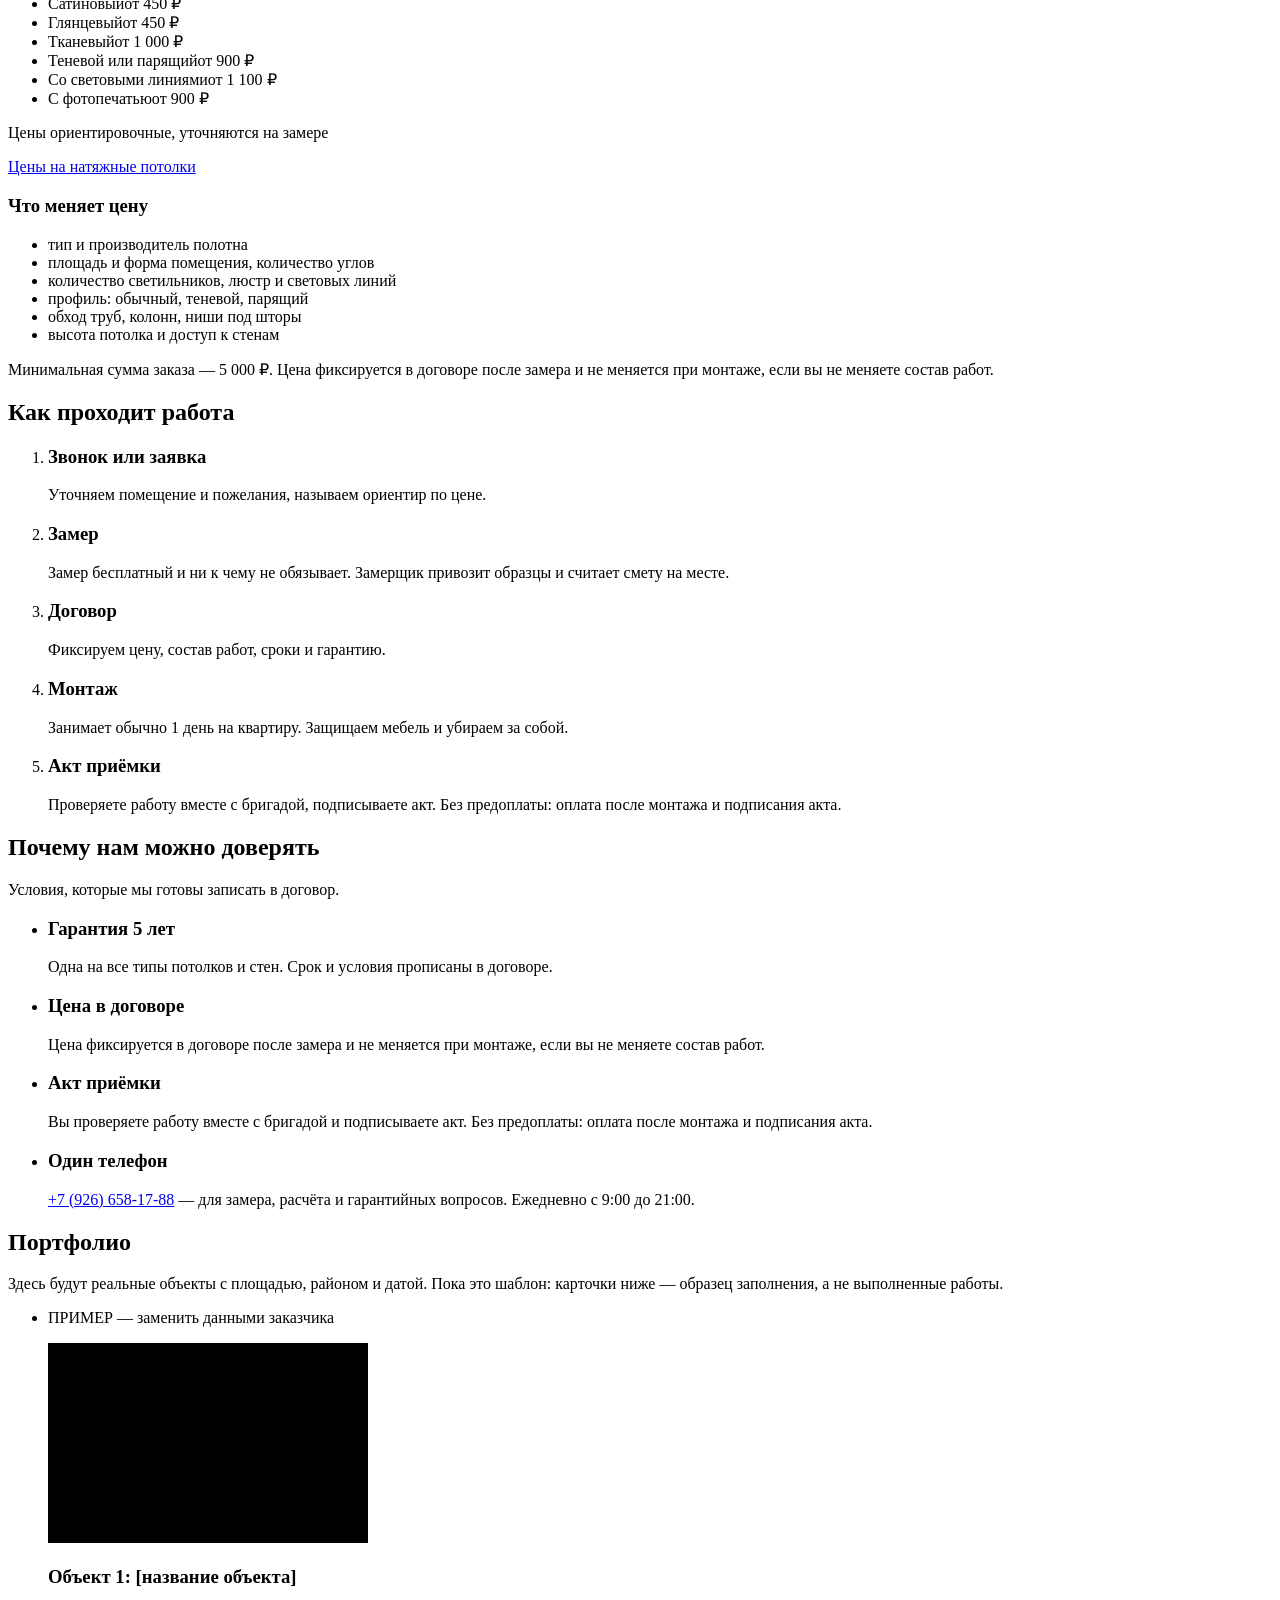
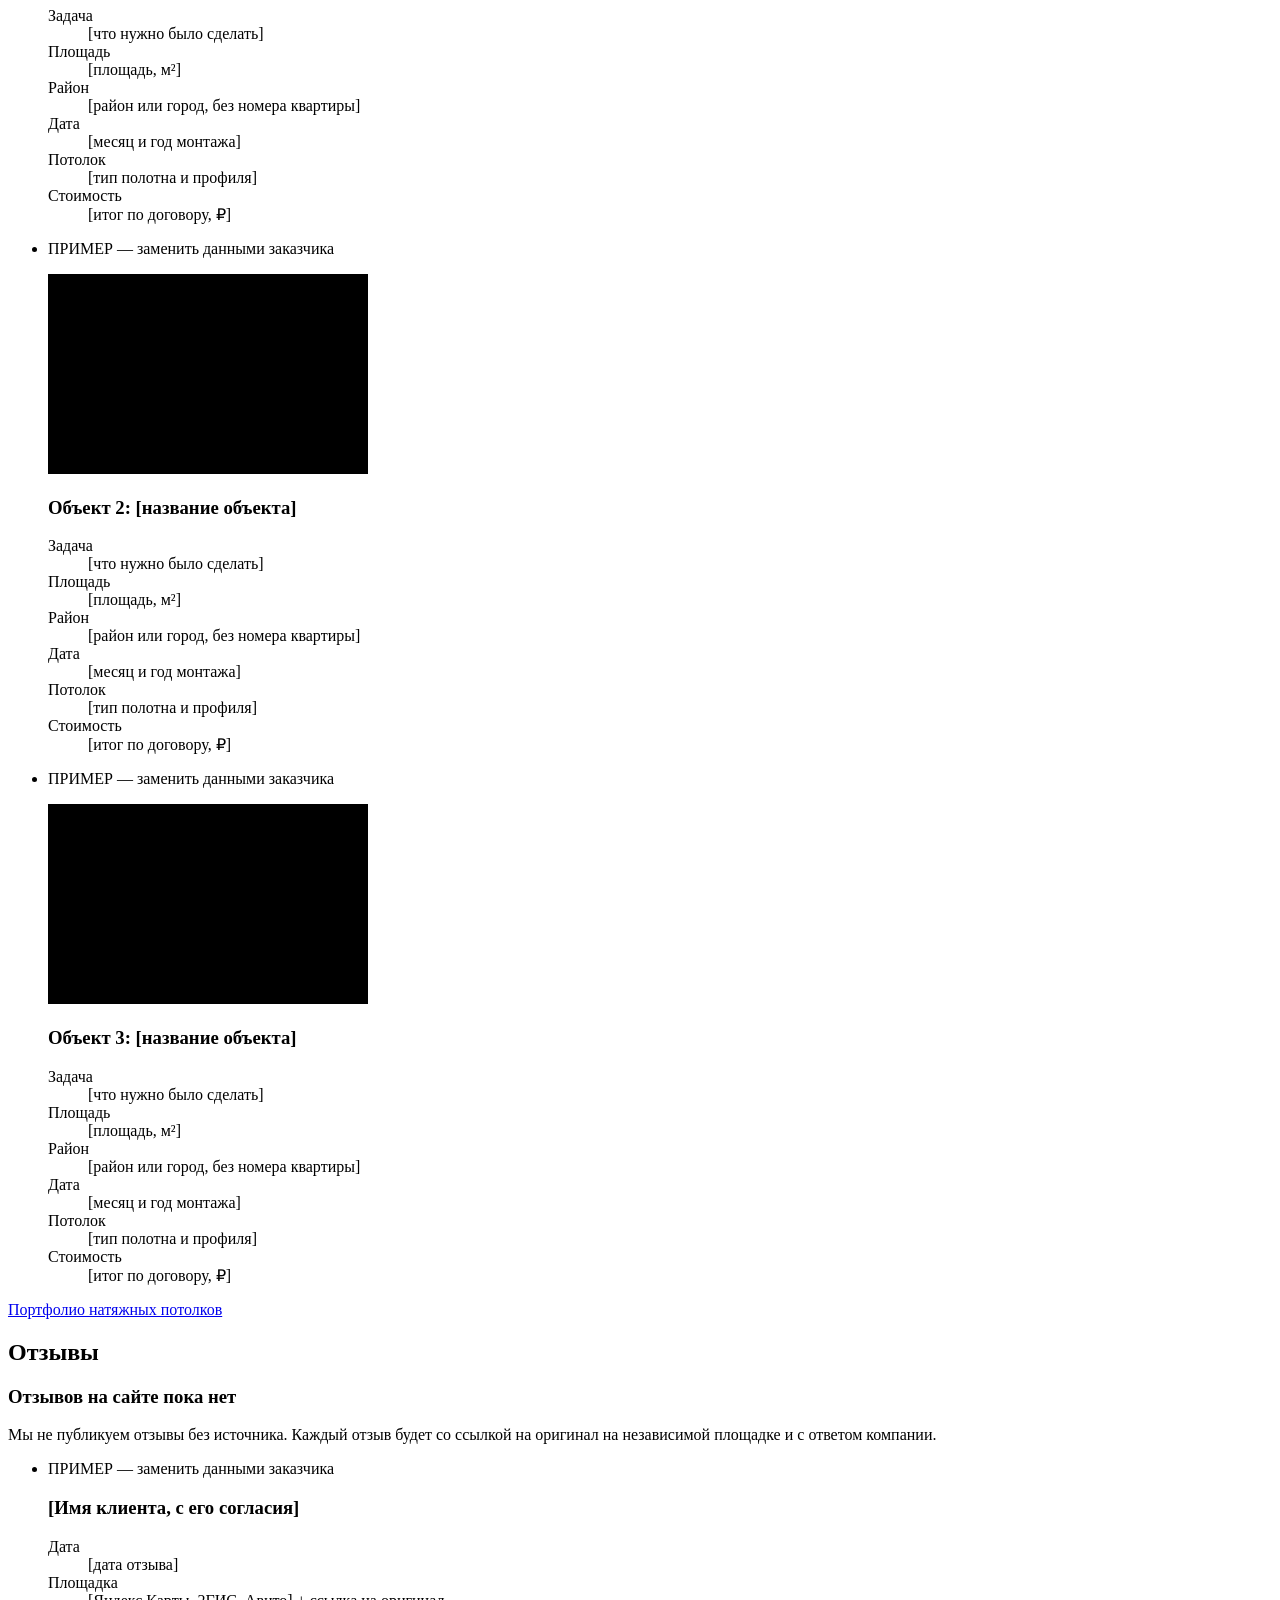
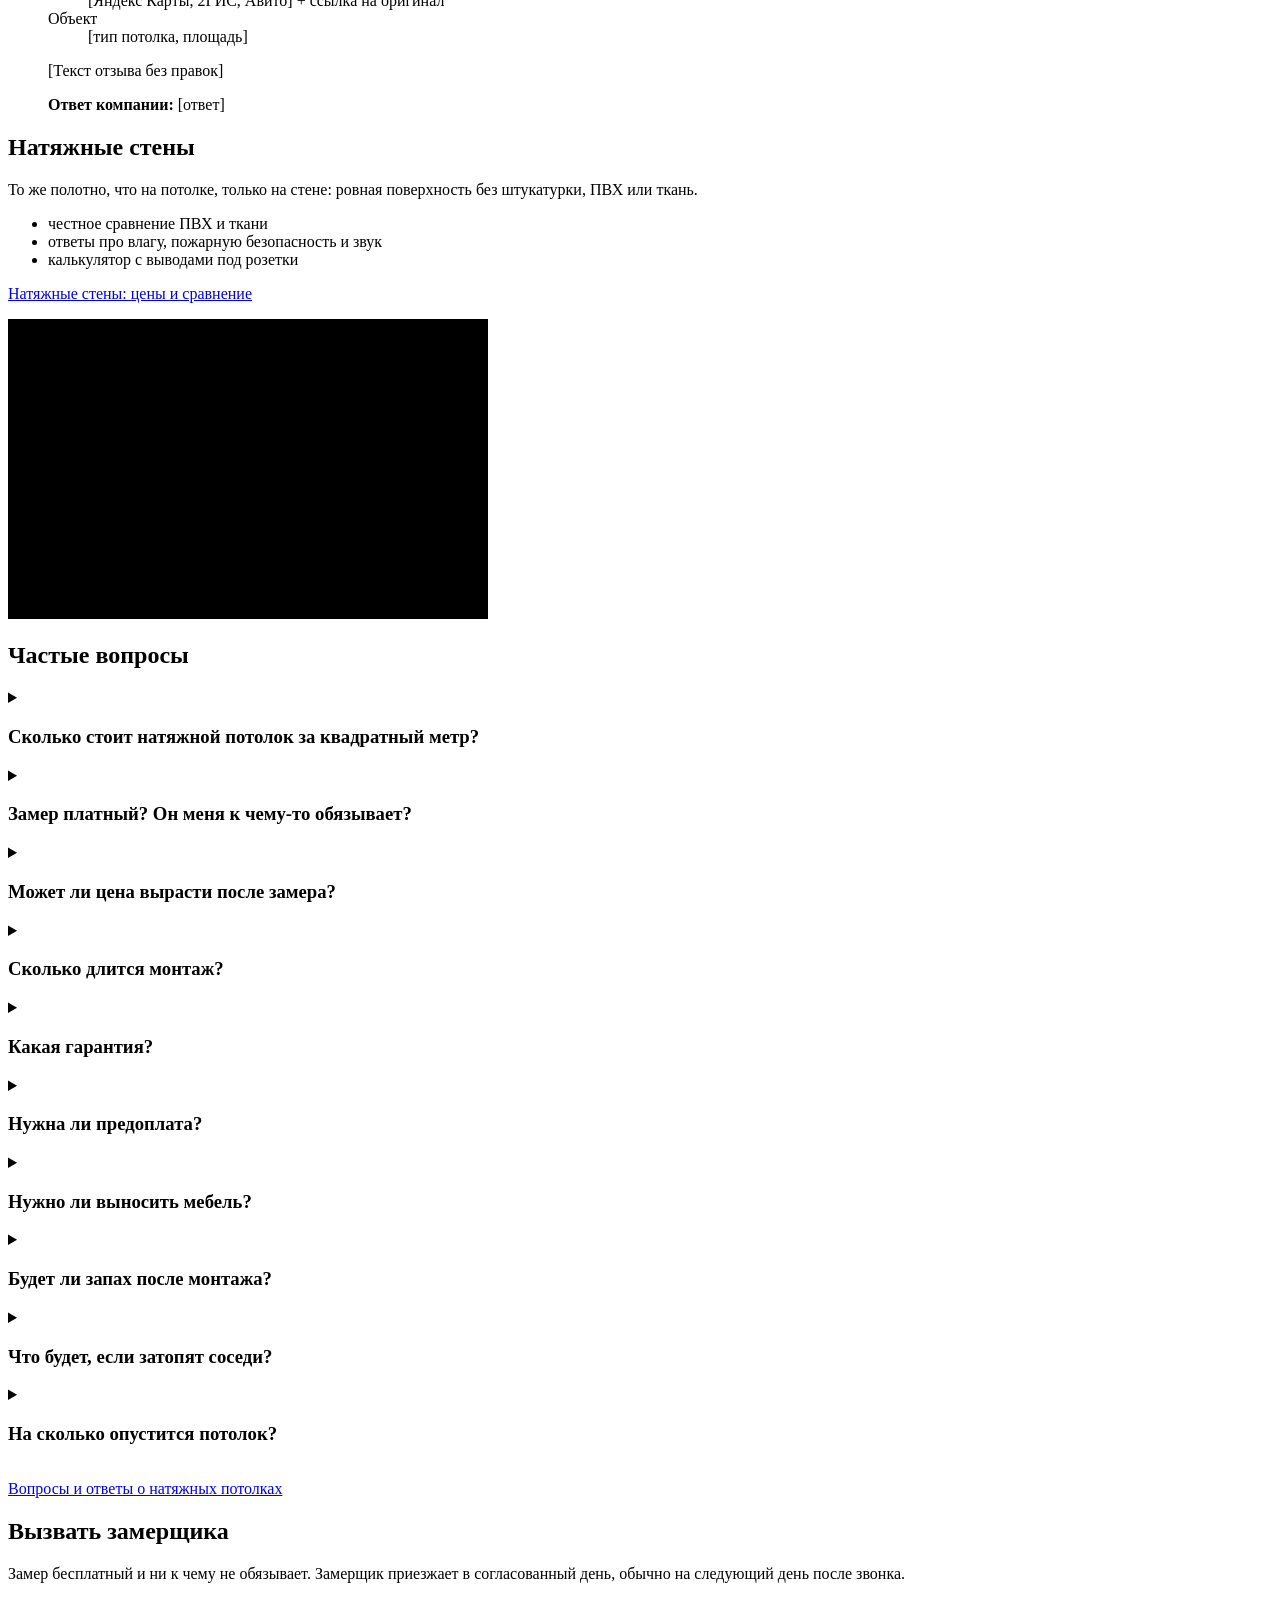
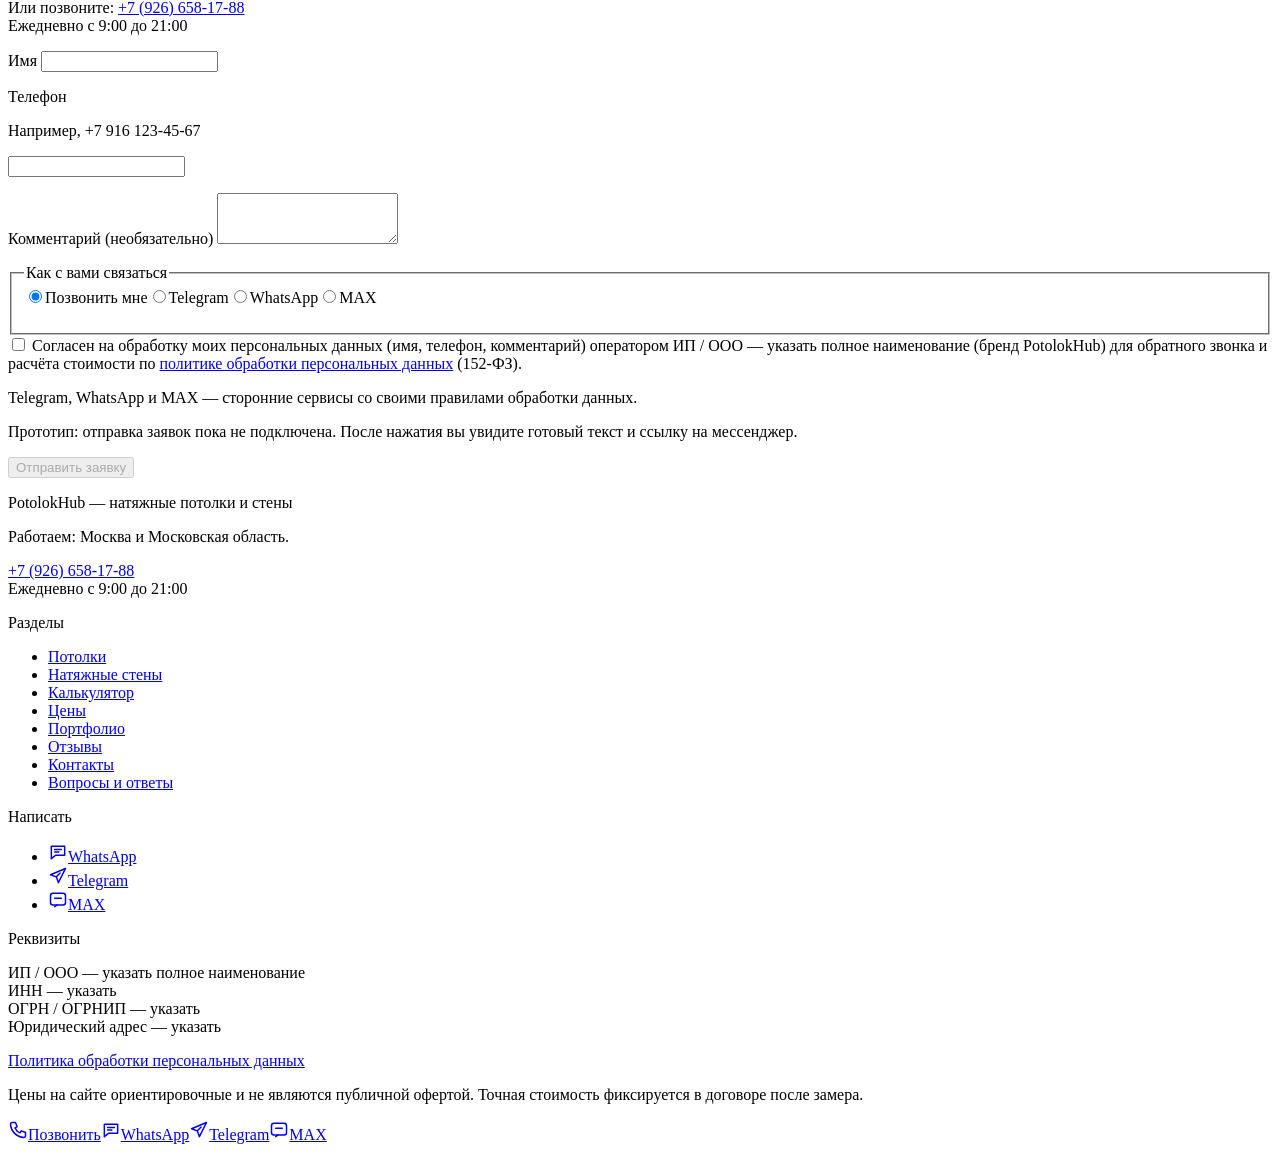
==== commit d7671e86: "deploy: PotolokHub rebrand (still noindex, placeholders for remaining data)" ====
--- a/index.html
+++ b/index.html
@@ -3,21 +3,21 @@
 <head>
 <meta charset="utf-8">
 <meta name="viewport" content="width=device-width, initial-scale=1">
-<title>Натяжные потолки в Москве — цена за м² с установкой</title>
+<title>Натяжные потолки в Москве — цена за м² с установкой | PotolokHub</title>
 <meta name="description" content="Натяжные потолки с установкой в Москве и области: от 400 ₽ за м², гарантия 5 лет, цена фиксируется в договоре. Онлайн-калькулятор.">
 <meta name="referrer" content="strict-origin-when-cross-origin">
 <meta name="robots" content="noindex, nofollow">
 <link rel="canonical" href="https://example.com/">
 <meta property="og:type" content="website">
 <meta property="og:locale" content="ru_RU">
-<meta property="og:site_name" content="Название компании">
-<meta property="og:title" content="Натяжные потолки в Москве — цена за м² с установкой">
+<meta property="og:site_name" content="PotolokHub">
+<meta property="og:title" content="Натяжные потолки в Москве — цена за м² с установкой | PotolokHub">
 <meta property="og:description" content="Натяжные потолки с установкой в Москве и области: от 400 ₽ за м², гарантия 5 лет, цена фиксируется в договоре. Онлайн-калькулятор.">
 <meta property="og:url" content="https://example.com/">
 <meta property="og:image" content="https://example.com/img/og-default.svg">
 <meta property="og:image:width" content="1200">
 <meta property="og:image:height" content="630">
-<meta property="og:image:alt" content="Натяжные потолки: схема комнаты со световыми линиями">
+<meta property="og:image:alt" content="PotolokHub — натяжные потолки и стены: схема комнаты со световыми линиями">
 <meta name="twitter:card" content="summary_large_image">
 <meta name="theme-color" content="#F5F4F0" media="(prefers-color-scheme: light)">
 <meta name="theme-color" content="#121416" media="(prefers-color-scheme: dark)">
@@ -34,12 +34,12 @@
 <a class="skip-link" href="#main">Перейти к содержимому</a>
 <header class="site-header">
 <div class="container header-row">
-  <a class="logo" href="/stretch-ceilings-demo/"><span class="logo-mark" aria-hidden="true"></span><span>Название компании</span></a>
+  <a class="logo" href="/stretch-ceilings-demo/"><span class="logo-mark" aria-hidden="true"></span><span>PotolokHub</span></a>
   <button class="menu-toggle" type="button" aria-expanded="false" aria-controls="site-nav"><svg class="icon" width="20" height="20" viewBox="0 0 24 24" fill="none" stroke="currentColor" stroke-width="1.8" stroke-linecap="round" stroke-linejoin="round" aria-hidden="true" focusable="false"><path d="M4 7h16M4 12h16M4 17h16"/></svg><span>Меню</span></button>
   <nav class="site-nav" id="site-nav" aria-label="Основное меню">
     <ul><li><a href="/stretch-ceilings-demo/potolki/">Потолки</a></li><li><a href="/stretch-ceilings-demo/steny/">Натяжные стены</a></li><li><a href="/stretch-ceilings-demo/kalkulyator/">Калькулятор</a></li><li><a href="/stretch-ceilings-demo/ceny/">Цены</a></li><li><a href="/stretch-ceilings-demo/portfolio/">Портфолио</a></li><li><a href="/stretch-ceilings-demo/otzyvy/">Отзывы</a></li><li><a href="/stretch-ceilings-demo/kontakty/">Контакты</a></li></ul>
   </nav>
-  <a class="header-phone" href="tel:+70000000000"><svg class="icon" width="20" height="20" viewBox="0 0 24 24" fill="none" stroke="currentColor" stroke-width="1.8" stroke-linecap="round" stroke-linejoin="round" aria-hidden="true" focusable="false"><path d="M5 3h4l2 5-2.5 1.5a11 11 0 0 0 6 6L16 13l5 2v4a2 2 0 0 1-2 2A17 17 0 0 1 3 5a2 2 0 0 1 2-2z"/></svg><span>+7 (000) 000-00-00</span></a>
+  <a class="header-phone" href="tel:+79266581788"><svg class="icon" width="20" height="20" viewBox="0 0 24 24" fill="none" stroke="currentColor" stroke-width="1.8" stroke-linecap="round" stroke-linejoin="round" aria-hidden="true" focusable="false"><path d="M5 3h4l2 5-2.5 1.5a11 11 0 0 0 6 6L16 13l5 2v4a2 2 0 0 1-2 2A17 17 0 0 1 3 5a2 2 0 0 1 2-2z"/></svg><span>+7 (926) 658-17-88</span></a>
 </div>
 </header>
 <main id="main" tabindex="-1">
@@ -47,7 +47,7 @@
 <section class="hero" aria-labelledby="hero-title">
 <div class="container hero-grid">
   <div class="hero-copy">
-    <p class="eyebrow">Москва и Московская область</p>
+    <p class="eyebrow">PotolokHub · Москва и Московская область</p>
     <h1 id="hero-title">Натяжные потолки в Москве и области</h1>
     <p class="hero-lead">Матовые, сатиновые, тканевые, теневые и со световыми линиями. Ориентир — от 400 ₽ за м², точная цена фиксируется после замера.</p>
     <ul class="promises"><li><svg class="icon" width="20" height="20" viewBox="0 0 24 24" fill="none" stroke="currentColor" stroke-width="1.8" stroke-linecap="round" stroke-linejoin="round" aria-hidden="true" focusable="false"><path d="M3 17 17 3l4 4L7 21z"/><path d="m7 13 2 2M10 10l2 2M13 7l2 2"/></svg><span>Замер бесплатный и ни к чему не обязывает</span></li><li><svg class="icon" width="20" height="20" viewBox="0 0 24 24" fill="none" stroke="currentColor" stroke-width="1.8" stroke-linecap="round" stroke-linejoin="round" aria-hidden="true" focusable="false"><path d="M6 3h9l4 4v14H6z"/><path d="M14 3v5h5M9 13h7M9 17h5"/></svg><span>Цена фиксируется в договоре после замера</span></li><li><svg class="icon" width="20" height="20" viewBox="0 0 24 24" fill="none" stroke="currentColor" stroke-width="1.8" stroke-linecap="round" stroke-linejoin="round" aria-hidden="true" focusable="false"><path d="M12 3 5 6v6c0 4.5 3 7.5 7 9 4-1.5 7-4.5 7-9V6z"/><path d="m9 12 2 2 4-4"/></svg><span>Гарантия 5 лет — одна для всех типов потолков</span></li></ul>
@@ -139,7 +139,7 @@
 <div class="container"><div class="section-head"><span class="light-line" aria-hidden="true"></span><h2 id="process-title">Как проходит работа</h2></div><ol class="steps"><li><h3>Звонок или заявка</h3><p>Уточняем помещение и пожелания, называем ориентир по цене.</p></li><li><h3>Замер</h3><p>Замер бесплатный и ни к чему не обязывает. Замерщик привозит образцы и считает смету на месте.</p></li><li><h3>Договор</h3><p>Фиксируем цену, состав работ, сроки и гарантию.</p></li><li><h3>Монтаж</h3><p>Занимает обычно 1 день на квартиру. Защищаем мебель и убираем за собой.</p></li><li><h3>Акт приёмки</h3><p>Проверяете работу вместе с бригадой, подписываете акт. Без предоплаты: оплата после монтажа и подписания акта.</p></li></ol></div>
 </section>
 <section class="section" aria-labelledby="why-title">
-<div class="container"><div class="section-head"><span class="light-line" aria-hidden="true"></span><h2 id="why-title">Почему нам можно доверять</h2><p class="section-lead">Условия, которые мы готовы записать в договор.</p></div><ul class="why-grid"><li><h3>Гарантия 5 лет</h3><p>Одна на все типы потолков и стен. Срок и условия прописаны в договоре.</p></li><li><h3>Цена в договоре</h3><p>Цена фиксируется в договоре после замера и не меняется при монтаже, если вы не меняете состав работ.</p></li><li><h3>Акт приёмки</h3><p>Вы проверяете работу вместе с бригадой и подписываете акт. Без предоплаты: оплата после монтажа и подписания акта.</p></li><li><h3>Один телефон</h3><p><a href="tel:+70000000000">+7 (000) 000-00-00</a> — для замера, расчёта и гарантийных вопросов. Ежедневно с 9:00 до 21:00.</p></li></ul></div>
+<div class="container"><div class="section-head"><span class="light-line" aria-hidden="true"></span><h2 id="why-title">Почему нам можно доверять</h2><p class="section-lead">Условия, которые мы готовы записать в договор.</p></div><ul class="why-grid"><li><h3>Гарантия 5 лет</h3><p>Одна на все типы потолков и стен. Срок и условия прописаны в договоре.</p></li><li><h3>Цена в договоре</h3><p>Цена фиксируется в договоре после замера и не меняется при монтаже, если вы не меняете состав работ.</p></li><li><h3>Акт приёмки</h3><p>Вы проверяете работу вместе с бригадой и подписываете акт. Без предоплаты: оплата после монтажа и подписания акта.</p></li><li><h3>Один телефон</h3><p><a href="tel:+79266581788">+7 (926) 658-17-88</a> — для замера, расчёта и гарантийных вопросов. Ежедневно с 9:00 до 21:00.</p></li></ul></div>
 </section>
 <section class="section section-alt" aria-labelledby="portfolio-title">
 <div class="container"><div class="section-head"><span class="light-line" aria-hidden="true"></span><h2 id="portfolio-title">Портфолио</h2></div><p class="empty-note">Здесь будут реальные объекты с площадью, районом и датой. Пока это шаблон: карточки ниже — образец заполнения, а не выполненные работы.</p>
@@ -218,7 +218,7 @@
   <span class="light-line" aria-hidden="true"></span>
   <h2 id="lead-title">Вызвать замерщика</h2>
   <p>Замер бесплатный и ни к чему не обязывает. Замерщик приезжает в согласованный день, обычно на следующий день после звонка.</p>
-  <p>Или позвоните: <a href="tel:+70000000000">+7 (000) 000-00-00</a><br>Ежедневно с 9:00 до 21:00</p>
+  <p>Или позвоните: <a href="tel:+79266581788">+7 (926) 658-17-88</a><br>Ежедневно с 9:00 до 21:00</p>
 </div>
 <form class="lead-form" data-lead-form novalidate>
 <div class="field" data-field="name"><label for="lead-name">Имя</label>
@@ -232,14 +232,14 @@
 <fieldset class="field" data-field="channel" aria-describedby="lead-channel-error"><legend>Как с вами связаться</legend><div class="choices"><label class="choice"><input type="radio" name="channel" value="call" checked><span>Позвонить мне</span></label><label class="choice"><input type="radio" name="channel" value="telegram"><span>Telegram</span></label><label class="choice"><input type="radio" name="channel" value="whatsapp"><span>WhatsApp</span></label><label class="choice"><input type="radio" name="channel" value="max"><span>MAX</span></label></div><p class="field-error" id="lead-channel-error" data-error-for="lead-channel"></p></fieldset>
 <div class="field consent" data-field="consent">
   <input type="checkbox" id="lead-consent" name="consent" required aria-describedby="lead-consent-error">
-  <label for="lead-consent">Согласен на обработку моих персональных данных (имя, телефон, комментарий) оператором ИП / ООО — указать полное наименование для обратного звонка и расчёта стоимости по <a href="/stretch-ceilings-demo/privacy/">политике обработки персональных данных</a> (152-ФЗ).</label>
+  <label for="lead-consent">Согласен на обработку моих персональных данных (имя, телефон, комментарий) оператором ИП / ООО — указать полное наименование (бренд PotolokHub) для обратного звонка и расчёта стоимости по <a href="/stretch-ceilings-demo/privacy/">политике обработки персональных данных</a> (152-ФЗ).</label>
   <p class="hint consent-note">Telegram, WhatsApp и MAX — сторонние сервисы со своими правилами обработки данных.</p>
   <p class="field-error" id="lead-consent-error" data-error-for="lead-consent"></p>
 </div>
 <p class="notice notice-proto">Прототип: отправка заявок пока не подключена. После нажатия вы увидите готовый текст и ссылку на мессенджер.</p>
 <div class="error-summary" role="alert" data-error-summary></div>
 <button class="btn btn-primary" type="submit" disabled data-lead-submit>Отправить заявку</button>
-<noscript><p class="notice">Форма работает при включённом JavaScript. Позвоните: <a href="tel:+70000000000">+7 (000) 000-00-00</a>.</p></noscript>
+<noscript><p class="notice">Форма работает при включённом JavaScript. Позвоните: <a href="tel:+79266581788">+7 (926) 658-17-88</a>.</p></noscript>
 <div class="lead-result"></div>
 </form>
 </div>
@@ -248,9 +248,9 @@
 <footer class="site-footer">
 <div class="container footer-grid">
   <div>
-    <p class="footer-title">Название компании</p>
-    <p>Натяжные потолки и натяжные стены. Москва и Московская область.</p>
-    <p><a class="footer-phone" href="tel:+70000000000">+7 (000) 000-00-00</a><br>Ежедневно с 9:00 до 21:00</p>
+    <p class="footer-title">PotolokHub — натяжные потолки и стены</p>
+    <p>Работаем: Москва и Московская область.</p>
+    <p><a class="footer-phone" href="tel:+79266581788">+7 (926) 658-17-88</a><br>Ежедневно с 9:00 до 21:00</p>
   </div>
   <nav aria-label="Разделы сайта"><p class="footer-title">Разделы</p><ul><li><a href="/stretch-ceilings-demo/potolki/">Потолки</a></li><li><a href="/stretch-ceilings-demo/steny/">Натяжные стены</a></li><li><a href="/stretch-ceilings-demo/kalkulyator/">Калькулятор</a></li><li><a href="/stretch-ceilings-demo/ceny/">Цены</a></li><li><a href="/stretch-ceilings-demo/portfolio/">Портфолио</a></li><li><a href="/stretch-ceilings-demo/otzyvy/">Отзывы</a></li><li><a href="/stretch-ceilings-demo/kontakty/">Контакты</a></li><li><a href="/stretch-ceilings-demo/faq/">Вопросы и ответы</a></li></ul></nav>
   <div><p class="footer-title">Написать</p><ul class="footer-messengers"><li><a href="https://wa.me/70000000000" rel="noopener"><svg class="icon" width="20" height="20" viewBox="0 0 24 24" fill="none" stroke="currentColor" stroke-width="1.8" stroke-linecap="round" stroke-linejoin="round" aria-hidden="true" focusable="false"><path d="M4 5h16v11H9l-5 4z"/><path d="M8 9h8M8 12h5"/></svg><span>WhatsApp</span></a></li><li><a href="https://t.me/telegram_username" rel="noopener"><svg class="icon" width="20" height="20" viewBox="0 0 24 24" fill="none" stroke="currentColor" stroke-width="1.8" stroke-linecap="round" stroke-linejoin="round" aria-hidden="true" focusable="false"><path d="M21 3 3 10.5l7 2.5 2.5 7z"/><path d="m10 13 4.5-4.5"/></svg><span>Telegram</span></a></li><li><a href="https://max.ru/max_username" rel="noopener"><svg class="icon" width="20" height="20" viewBox="0 0 24 24" fill="none" stroke="currentColor" stroke-width="1.8" stroke-linecap="round" stroke-linejoin="round" aria-hidden="true" focusable="false"><rect x="3" y="4" width="18" height="14" rx="3"/><path d="M8 20l3-2"/><path d="M8 10h8"/></svg><span>MAX</span></a></li></ul></div>
@@ -263,7 +263,7 @@
 <div class="container footer-note"><p>Цены на сайте ориентировочные и не являются публичной офертой. Точная стоимость фиксируется в договоре после замера.</p></div>
 </footer>
 <nav class="sticky-bar" aria-label="Быстрая связь">
-<a class="sticky-call" href="tel:+70000000000"><svg class="icon" width="20" height="20" viewBox="0 0 24 24" fill="none" stroke="currentColor" stroke-width="1.8" stroke-linecap="round" stroke-linejoin="round" aria-hidden="true" focusable="false"><path d="M5 3h4l2 5-2.5 1.5a11 11 0 0 0 6 6L16 13l5 2v4a2 2 0 0 1-2 2A17 17 0 0 1 3 5a2 2 0 0 1 2-2z"/></svg><span>Позвонить</span></a><a href="https://wa.me/70000000000" rel="noopener"><svg class="icon" width="20" height="20" viewBox="0 0 24 24" fill="none" stroke="currentColor" stroke-width="1.8" stroke-linecap="round" stroke-linejoin="round" aria-hidden="true" focusable="false"><path d="M4 5h16v11H9l-5 4z"/><path d="M8 9h8M8 12h5"/></svg><span>WhatsApp</span></a><a href="https://t.me/telegram_username" rel="noopener"><svg class="icon" width="20" height="20" viewBox="0 0 24 24" fill="none" stroke="currentColor" stroke-width="1.8" stroke-linecap="round" stroke-linejoin="round" aria-hidden="true" focusable="false"><path d="M21 3 3 10.5l7 2.5 2.5 7z"/><path d="m10 13 4.5-4.5"/></svg><span>Telegram</span></a><a href="https://max.ru/max_username" rel="noopener"><svg class="icon" width="20" height="20" viewBox="0 0 24 24" fill="none" stroke="currentColor" stroke-width="1.8" stroke-linecap="round" stroke-linejoin="round" aria-hidden="true" focusable="false"><rect x="3" y="4" width="18" height="14" rx="3"/><path d="M8 20l3-2"/><path d="M8 10h8"/></svg><span>MAX</span></a>
+<a class="sticky-call" href="tel:+79266581788"><svg class="icon" width="20" height="20" viewBox="0 0 24 24" fill="none" stroke="currentColor" stroke-width="1.8" stroke-linecap="round" stroke-linejoin="round" aria-hidden="true" focusable="false"><path d="M5 3h4l2 5-2.5 1.5a11 11 0 0 0 6 6L16 13l5 2v4a2 2 0 0 1-2 2A17 17 0 0 1 3 5a2 2 0 0 1 2-2z"/></svg><span>Позвонить</span></a><a href="https://wa.me/70000000000" rel="noopener"><svg class="icon" width="20" height="20" viewBox="0 0 24 24" fill="none" stroke="currentColor" stroke-width="1.8" stroke-linecap="round" stroke-linejoin="round" aria-hidden="true" focusable="false"><path d="M4 5h16v11H9l-5 4z"/><path d="M8 9h8M8 12h5"/></svg><span>WhatsApp</span></a><a href="https://t.me/telegram_username" rel="noopener"><svg class="icon" width="20" height="20" viewBox="0 0 24 24" fill="none" stroke="currentColor" stroke-width="1.8" stroke-linecap="round" stroke-linejoin="round" aria-hidden="true" focusable="false"><path d="M21 3 3 10.5l7 2.5 2.5 7z"/><path d="m10 13 4.5-4.5"/></svg><span>Telegram</span></a><a href="https://max.ru/max_username" rel="noopener"><svg class="icon" width="20" height="20" viewBox="0 0 24 24" fill="none" stroke="currentColor" stroke-width="1.8" stroke-linecap="round" stroke-linejoin="round" aria-hidden="true" focusable="false"><rect x="3" y="4" width="18" height="14" rx="3"/><path d="M8 20l3-2"/><path d="M8 10h8"/></svg><span>MAX</span></a>
 </nav>
 </body>
 </html>
